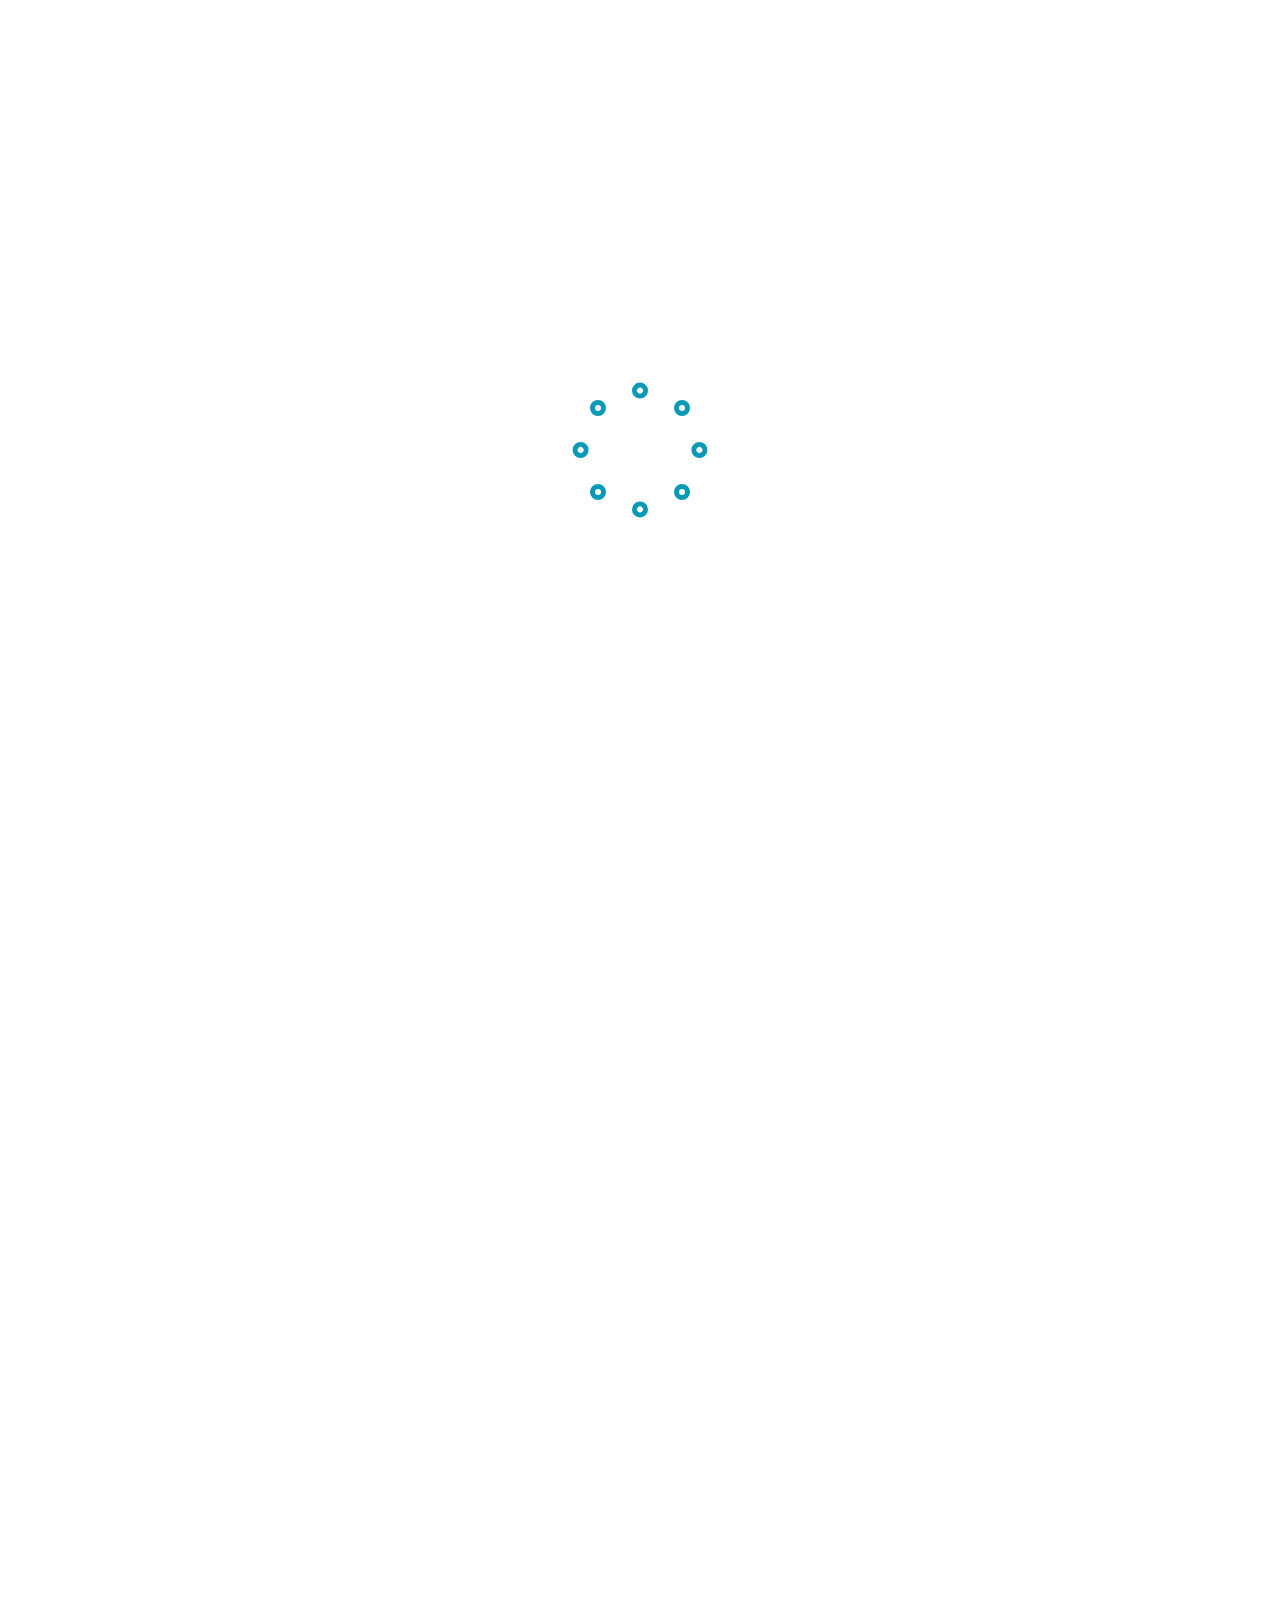
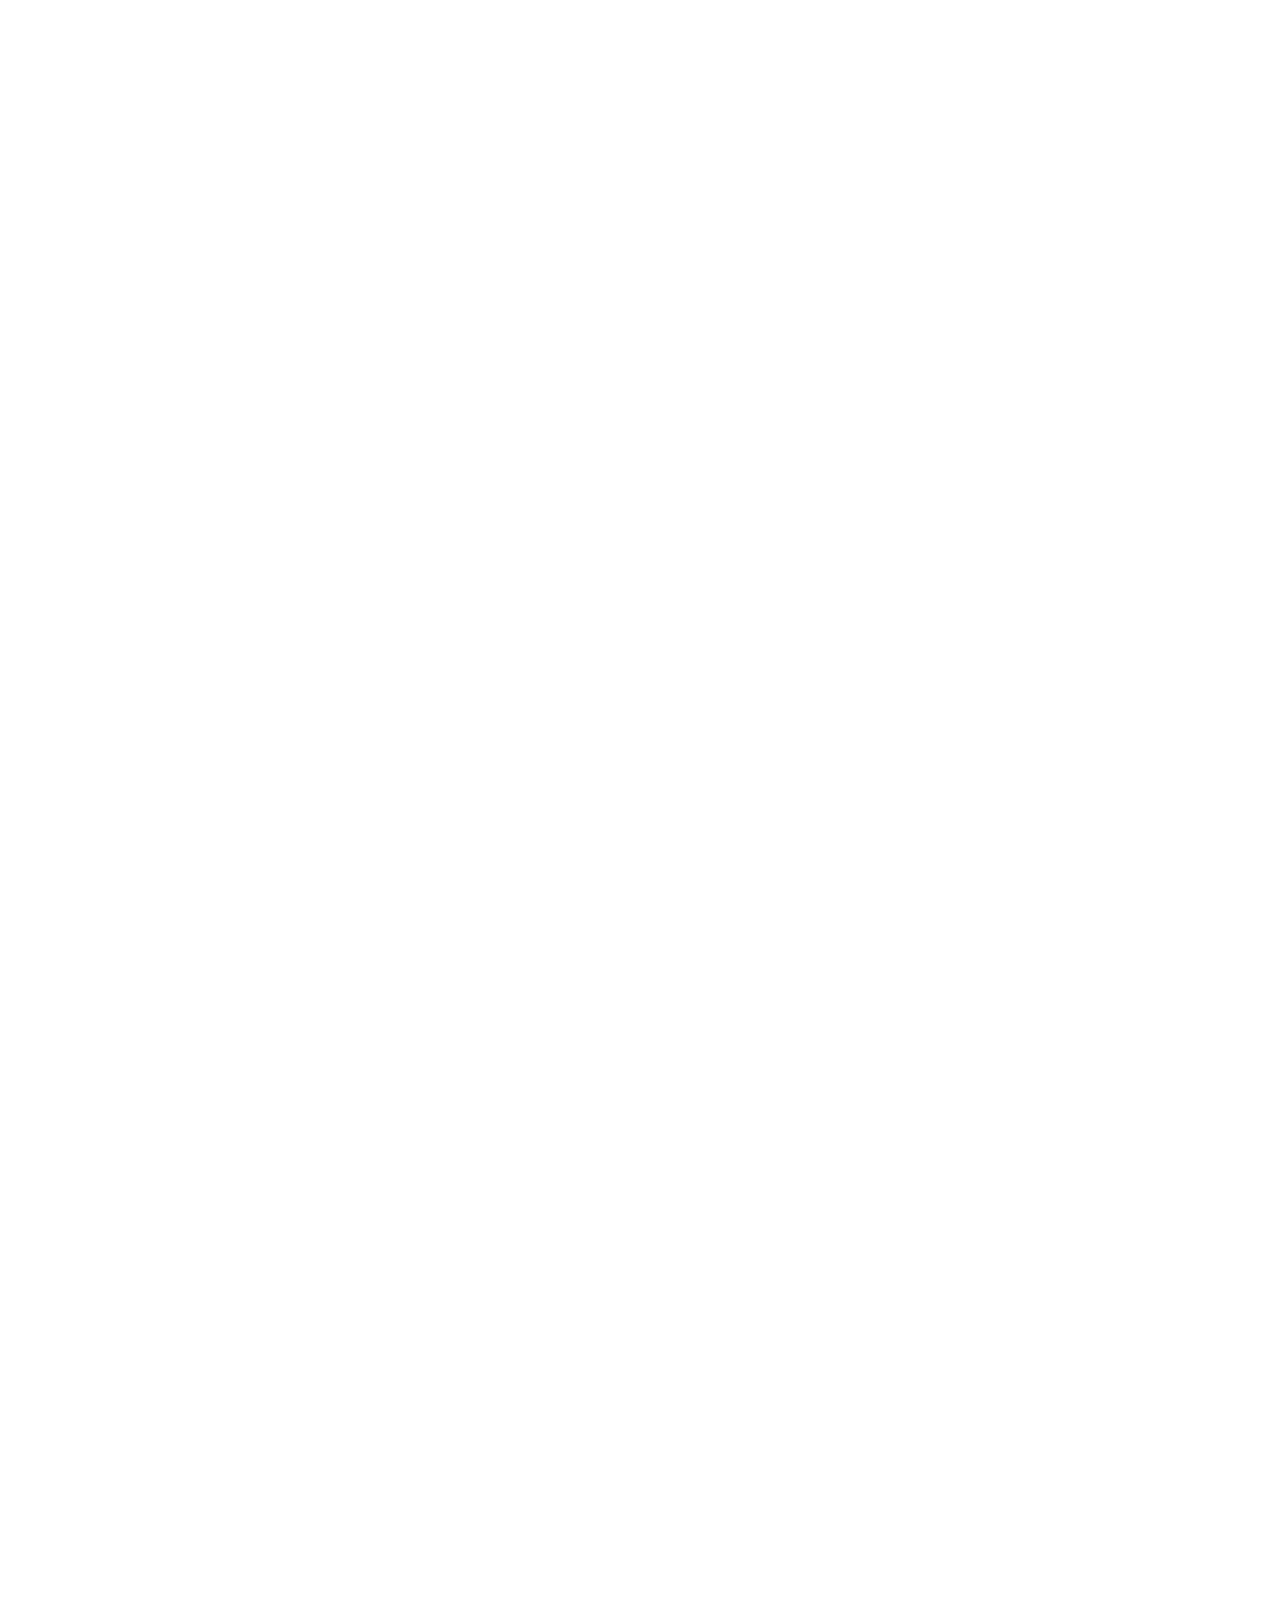
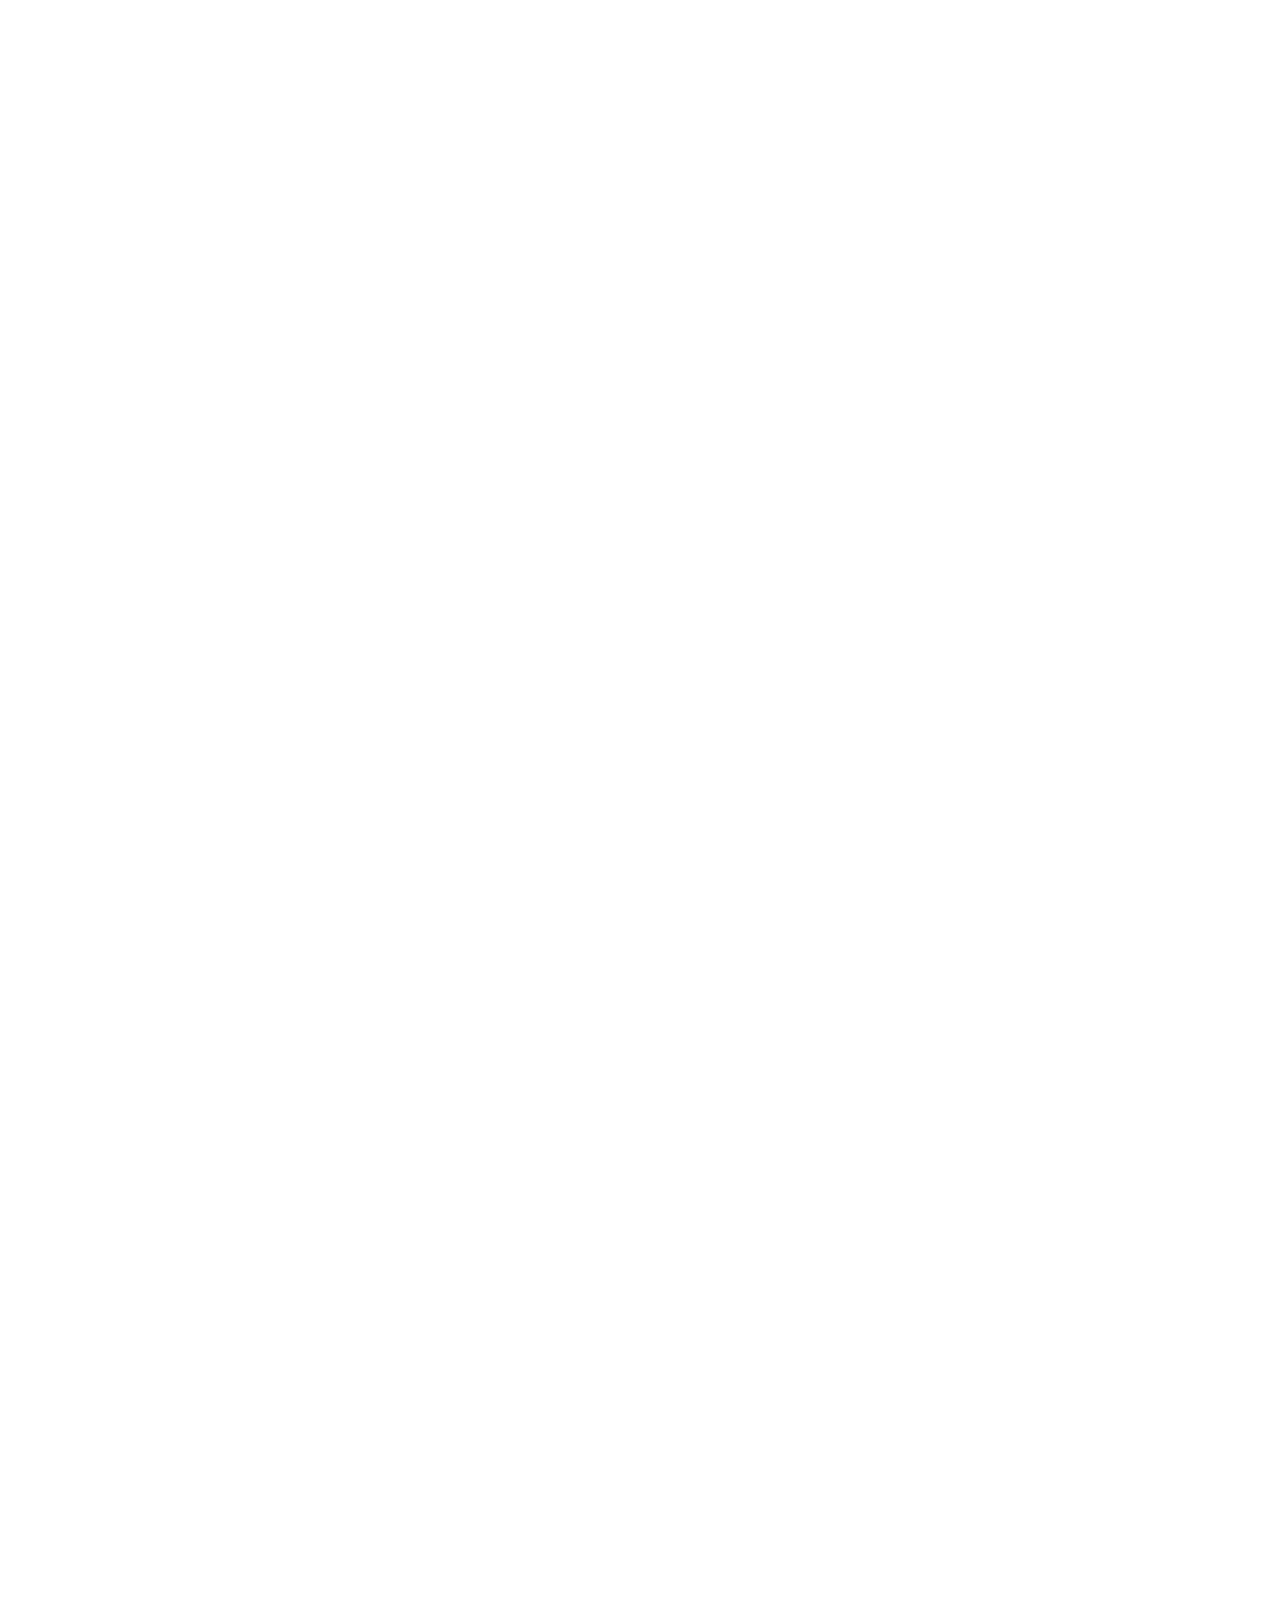
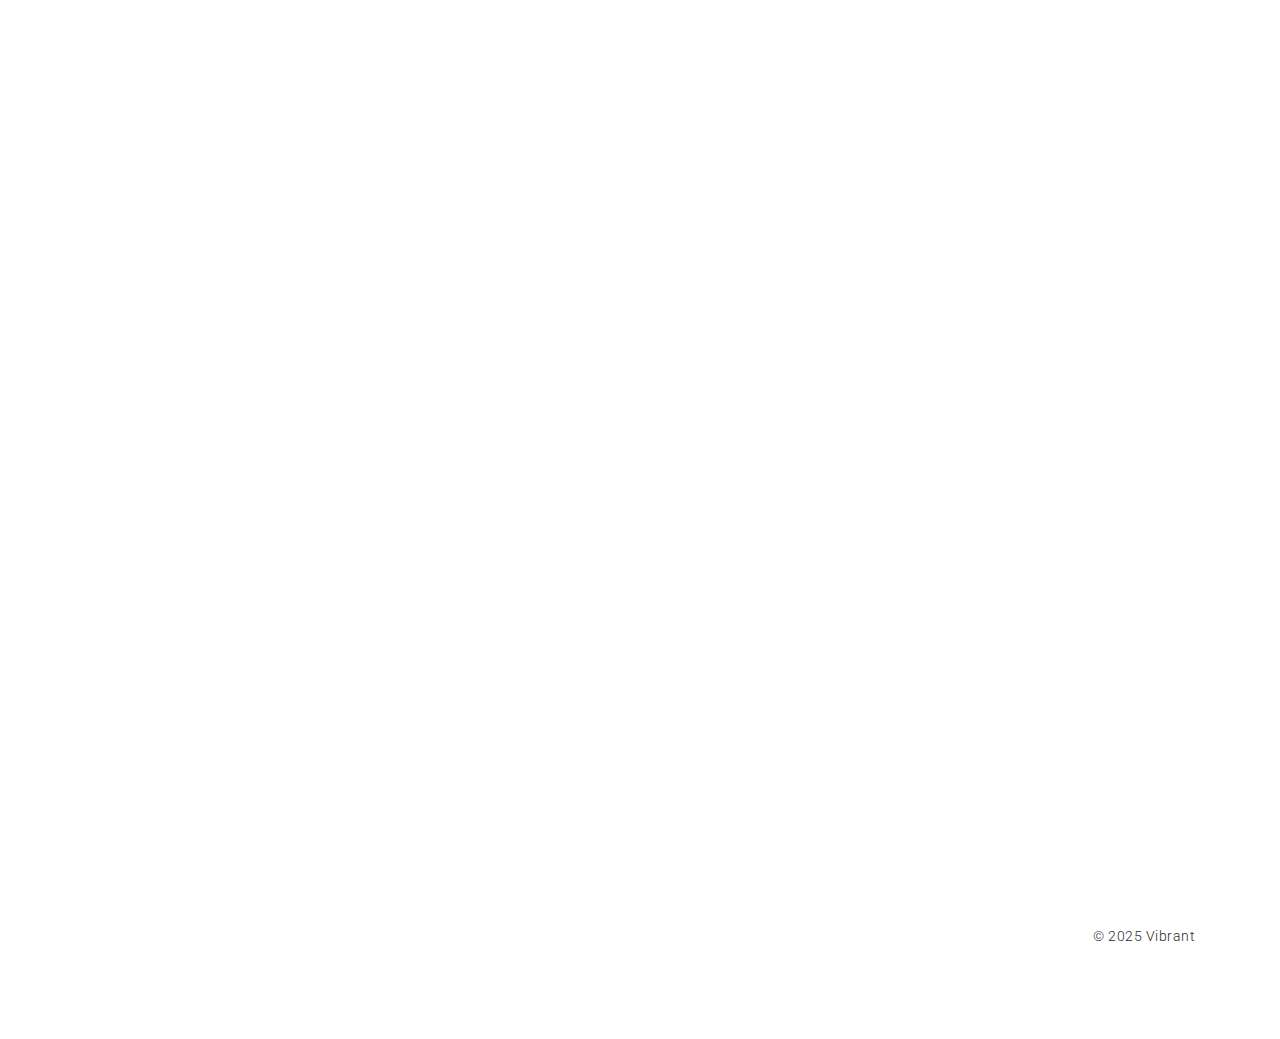
==== price-list.html @ e3357191 "add price page" ====
<!DOCTYPE html>
<html lang="en">
<head>
    <!-- Meta Tags -->
    <meta charset="utf-8">
    <meta content="width=device-width, initial-scale=1, shrink-to-fit=no" name="viewport">
    <!-- Author -->
    <meta name="author" content="Vibrant Pilates">
    <!-- description -->
    <meta name="description" content="Vibrant pilates">
    <!-- keywords -->
    <meta name="keywords" content="pilates, yoga, health, sport">
    <!-- Page Title -->
    <title>vibrant</title>
    <!-- Favicon -->
    <link rel="apple-touch-icon" sizes="180x180" href="digital/img/apple-touch-icon.png">
    <link rel="icon" type="image/png" sizes="32x32" href="digital/img/favicon-32x32.png">
    <link rel="icon" type="image/png" sizes="16x16" href="digital/img/favicon-16x16.png">
    <link href="digital/img/favicon.ico" rel="icon">
    <!-- Bundle -->
    <link href="vendor/css/bundle.min.css" rel="stylesheet">
    <!-- Plugin Css -->
    <link href="vendor/css/LineIcons.min.css" rel="stylesheet">
    <link href="vendor/css/revolution-settings.min.css" rel="stylesheet">
    <link href="vendor/css/jquery.fancybox.min.css" rel="stylesheet">
    <link href="vendor/css/owl.carousel.min.css" rel="stylesheet">
    <link href="vendor/css/cubeportfolio.min.css" rel="stylesheet">
    <link href="vendor/css/wow.css" rel="stylesheet">
    <link rel="stylesheet" href="https://maxcdn.bootstrapcdn.com/font-awesome/4.5.0/css/font-awesome.min.css">
    <!-- Style Sheet -->
    <link href="digital/css/slick.css" rel="stylesheet">
    <link href="digital/css/slick-theme.css" rel="stylesheet">
    <link href="digital/css/style.css" rel="stylesheet">
</head>

<body data-spy="scroll" data-target=".navbar" data-offset="90">

<!--start loader-->
<div class="loader center-block">
    <div class="spinner">
        <div class="spinner-container container1">
            <div class="circle1"></div>
            <div class="circle2"></div>
            <div class="circle3"></div>
            <div class="circle4"></div>
        </div>
        <div class="spinner-container container2">
            <div class="circle1"></div>
            <div class="circle2"></div>
            <div class="circle3"></div>
            <div class="circle4"></div>
        </div>

    </div>
</div>
<!--loader end-->

<header id="home">
    <div class="container">
        <div class="upper-nav">
            <div class="row">
                <div class="col-5 d-flex align-items-center">
                    <div class="contact-info">
                        <span><i class="lni lni-whatsapp"></i> +1 631 123 4567</span>
                    </div>
                </div>
                <div class="col-7 d-flex align-items-center justify-content-end">
                    <div id="btn-cta-reg" class="contact-social-icons d-flex justify-content-end align-items-center">
                        <ul class="upper-social-icons mr-3">
                            <li><a href="#" class="facebook-text-hvr"><i class="fab fa-facebook-f"></i></a></li>
                            <li><a href="#" class="twitter-text-hvr"><i class="fab fa-x-twitter"></i></a></li>
                            <li><a href="#" class="linkedin-text-hvr"><i class="fab fa-linkedin-in"></i></a></li>
                            <li><a href="#" class="instagrams-text-hvr"><i class="lni lni-instagram-filled"></i></a></li>
                        </ul>
                    </div>
                    <div class="d-flex justify-content-end align-items-center">
                        <a href="javascript:void(0);" class="btn btn-large btn-rounded white-tran-black-btn">Register and Join</a>
                    </div>
                </div>
            </div>
        </div>
        <div class="main-nav">
            <div class="row">
                <div class="col-12">
                    <nav class="navbar navbar-expand-lg navbar-light">
                        <a class="navbar-brand bg-white" href="index.html"><img src="digital/img/logo-main-horizontal.png"></a>
                        <div class="collapse navbar-collapse" id="navbarNavDropdown">
                            <ul class="navbar-nav ml-auto">
                                <li class="nav-item">
                                    <a class="nav-link wow fadeInUp" href="index.html">HOME</a>
                                </li>
                                <li class="nav-item">
                                    <a class="nav-link wow fadeInDown" href="index.html#about-sec">SESSION</a>
                                </li>
                                <li class="nav-item active">
                                    <a class="nav-link wow fadeInDown" href="price-list.html">PRICE LIST</a>
                                </li>
                                <li class="nav-item">
                                    <a class="nav-link wow fadeInUp" href="index.html#company-portfolio-section">STUDIO</a>
                                </li>
                                <li class="nav-item">
                                    <a class="nav-link wow fadeInDown" href="index.html#contact-sec">CONTACT</a>
                                </li>
                            </ul>
                        </div>
                    </nav>
                </div>
            </div>
        </div>
    </div>
    <!--Side Menu Button-->
    <a href="javascript:void(0)" class="sidemenu_btn" id="sidemenu_toggle">
        <i class="lni lni-menu"></i>
    </a>
    <!--Side Nav-->
    <div class="side-menu hidden side-menu-opacity">
        <div class="inner-wrapper">
            <span class="btn-close" id="btn_sideNavClose"><i></i><i></i></span>
            <a class="navbar-brand"><img src="digital/img/logo-main-vertical.png" alt="logo"></a>
            <nav class="side-nav w-100">
                <ul class="navbar-nav">
                    <li class="nav-item">
                        <a class="nav-link" href="index.html">Home</a>
                    </li>
                    <li class="nav-item">
                        <a class="nav-link" href="index.html#about-sec">Session</a>
                    </li>
                    <li class="nav-item">
                        <a class="nav-link" href="price-list.html">Price List</a>
                    </li>
                    <li class="nav-item">
                        <a class="nav-link" href="#company-portfolio-section">Studio</a>
                    </li>
                    <li class="nav-item">
                        <a class="nav-link" href="#contact-sec">Contact</a>
                    </li>
                </ul>
            </nav>

            <div class="side-footer text-white w-100 d-flex justify-content-center">
                <ul class="social-icons-simple">
                    <li><a class="facebook-text-hvr" href="javascript:void(0)"><i class="fab fa-facebook-f"></i> </a> </li>
                    <li><a class="youtube-text-hvr" href="javascript:void(0)"><i class="fab fa-youtube"></i> </a> </li>
                    <li><a class="twitter-text-hvr" href="javascript:void(0)"><i class="fab fa-x-twitter"></i> </a> </li>
                    <li><a class="instagram-text-hvr" href="javascript:void(0)"><i class="fab fa-instagram"></i> </a> </li>
                </ul>
            </div>
        </div>
        <svg class="separator__svg" id="site-mmenu-svg" width="100%"  viewBox="0 0 100 100" preserveAspectRatio="none" fill="#0899b6" version="1.1" xmlns="http://www.w3.org/2000/svg">
            <path d="M 100 100 V 10 L 0 100"/>
            <path d="M 30 73 L 100 18 V 10 Z" fill="#0899b6" stroke-width="0"/>
        </svg>
    </div>
    <a id="close_side_menu" href="javascript:void(0);"></a>


</header>

<!--Banner Start-->
<section class="page-title parallax1">
<!--    <div class="bg-overlay bg-black opacity-2"></div>-->
    <div class="container">
        <div class="standalone-content-data">
            <h2 class="hide-cursor">PRICE <span class="price-head-title">LIST</span></h2>
        </div>
    </div>
    <svg id="standalone-svg" class="separator__svg" width="100%" viewBox="0 0 100 100" preserveAspectRatio="none" fill="#ffffff" version="1.1" xmlns="http://www.w3.org/2000/svg">
        <path d="M 100 100 V 10 L 0 100"/>
        <path d="M 30 73 L 100 18 V 10 Z" fill="#ffffff" stroke-width="0"/>
    </svg>
</section>
<!--Banner End-->

<!--main page content-->
<section class="main" id="main">
    <!--content-->
    <div class="blog-content">
        <div class="container">
            <div class="row no-gutters">
                <div class="col-12">
                    <!-- START HEADING SECTION -->
                    <div class="standalone-detail pb-5">
                        <div class="row no-gutters">
                            <div class="col-12 col-md-10 offset-md-1 col-lg-8 offset-lg-2  text-center wow slideInUp" data-wow-duration="2s">
                                <h1 class="heading mb-2">CHOOSE YOUR <span class="bold-head">PROMO</span></h1>
                                <p class="para_text m-auto">Pilates Group Reformer, Tower & Chair Pilates Class</p>
                            </div>
                        </div>
                    </div>
                    <!--content-->
                    <div class="standalone-area">
                        <div class="row mt-66px mt-xs-4rem">
                            <div class="col-lg-4 col-md-6 col-sm-12 text-center wow fadeInUp">
                                <div class="pricing-item hvr-bg-pink">
                                    <div class="price">
                                        <h2 class="position-relative"><span class="dollar">IDR</span>299<span class="price-val">k</span><span class="month">/ month</span></h2>
                                    </div>
                                    <div class="price-description">
                                        <p>3 Sessions</p>
                                        <p>All Access Chair Class</p>
                                        <p><span>*</span>2 weeks validity</p>
                                    </div>
                                    <div class="text-center">
                                        <a href="javascript:void(0)" class="btn btn-green btn btn-large btn-rounded btn btn-medium pink-and-black-btn text-capitalize">Buy Promo</a>
                                    </div>
                                </div>
                            </div>
                            <div class="col-lg-4 col-md-6 col-sm-12 text-center wow fadeInUp">
                                <div class="pricing-item hvr-bg-pink">
                                    <div class="price">
                                        <h2 class="position-relative"><span class="dollar">IDR</span>1.100<span class="price-val">k</span><span class="month">/ month</span></h2>
                                    </div>
                                    <div class="price-description">
                                        <p>5 Sessions</p>
                                        <p>All Access</p>
                                        <p><span>*</span>5 weeks validity</p>
                                    </div>
                                    <div class="text-center">
                                        <a href="javascript:void(0)" class="btn btn-green btn btn-large btn-rounded btn btn-medium pink-and-black-btn text-capitalize">Buy Promo</a>
                                    </div>

                                </div>
                            </div>
                            <div class="col-lg-4 col-md-12 col-sm-12 text-center wow fadeInUp">
                                <div class="pricing-item hvr-bg-pink">
                                    <div class="price">
                                        <h2 class="position-relative"><span class="dollar">IDR</span>1.950<span class="price-val">k</span><span class="month">/ month</span></h2>
                                    </div>
                                    <div class="price-description">
                                        <p>10 Sessions</p>
                                        <p>All Access</p>
                                        <p><span>*</span>10 weeks validity</p>
                                    </div>
                                    <div class="text-center">
                                        <a href="javascript:void(0)" class="btn btn-green btn btn-large btn-rounded btn btn-medium pink-and-black-btn text-capitalize">Buy Promo</a>
                                    </div>
                                </div>
                            </div>
                            <div class="col-lg-4 col-md-6 col-sm-12 text-center wow fadeInUp">
                                <div class="pricing-item hvr-bg-pink">
                                    <div class="price">
                                        <h2 class="position-relative"><span class="dollar">IDR</span>890<span class="price-val">k</span><span class="month">/ month</span></h2>
                                    </div>
                                    <div class="price-description">
                                        <p>5 Sessions</p>
                                        <p>Morning/Afternoon Access Choose One (OnlyWeekdays)</p>
                                        <p><span>*</span>2 weeks validity</p>
                                    </div>
                                    <div class="text-center">
                                        <a href="javascript:void(0)" class="btn btn-green btn btn-large btn-rounded btn btn-medium pink-and-black-btn text-capitalize">Buy Promo</a>
                                    </div>
                                </div>
                            </div>
                            <div class="col-lg-4 col-md-6 col-sm-12 text-center wow fadeInUp">
                                <div class="pricing-item hvr-bg-pink">
                                    <div class="price">
                                        <h2 class="position-relative"><span class="dollar">IDR</span>1.690<span class="price-val">k</span><span class="month">/ month</span></h2>
                                    </div>
                                    <div class="price-description">
                                        <p>10 Sessions</p>
                                        <p>Morning/Afternoon Access Choose One (OnlyWeekdays)</p>
                                        <p><span>*</span>10 weeks validity</p>
                                    </div>
                                    <div class="text-center">
                                        <a href="javascript:void(0)" class="btn btn-green btn btn-large btn-rounded btn btn-medium pink-and-black-btn text-capitalize">Buy Promo</a>
                                    </div>

                                </div>
                            </div>
                            <div class="col-lg-4 col-md-12 col-sm-12 text-center wow fadeInUp">
                                <div class="pricing-item hvr-bg-pink">
                                    <div class="price">
                                        <h2 class="position-relative"><span class="dollar">IDR</span>3.200<span class="price-val">k</span><span class="month">/ month</span></h2>
                                    </div>
                                    <div class="price-description">
                                        <p>20 Sessions</p>
                                        <p>Morning/Afternoon Access Choose One (OnlyWeekdays)</p>
                                        <p><span>*</span>20 weeks validity</p>
                                    </div>
                                    <div class="text-center">
                                        <a href="javascript:void(0)" class="btn btn-green btn btn-large btn-rounded btn btn-medium pink-and-black-btn text-capitalize">Buy Promo</a>
                                    </div>
                                </div>
                            </div>
                        </div>
                    </div>
                    <!-- END HEADING SECTION -->
                </div>
            </div>
        </div>
    </div>
</section>
<!--main page content end-->
<section class="price-packs pt-0">
    <div class="blog-content">
        <div class="container">
            <div class="row no-gutters">
                
                <div class="col-12">
                    <!-- START HEADING SECTION -->
                    <div class="standalone-detail pb-5 mt-5 pt-5">
                        <div class="row no-gutters">
                            <div class="col-12 col-md-10 offset-md-1 col-lg-8 offset-lg-2  text-center wow slideInUp" data-wow-duration="2s">
                                <h1 class="heading mb-2">CLASS <span class="bold-head">PACKS</span></h1>
                                <p class="para_text m-auto">Find a Class pack to fit your lifestyle. We Offer a range of weekly, monthly and yearly class pack options so you can find the right balance for your training routine.</p>
                            </div>
                        </div>
                    </div>
                    <!--content-->
                    <div class="standalone-area">
                        <div class="row mt-66px mt-xs-4rem mb-5">
                            <div class="col-12 col-md-12 col-lg-12 wow slideInUp standalone-detail c-standalone pb-2" data-wow-duration="1s">
                                <h1 class="heading">Single Visit</h1>
                                <hr>
                            </div>
                            <div class="col-lg-4 col-md-6 col-sm-12 text-center wow fadeInUp">
                                <div class="pricing-item hvr-bg-pink">
                                    <div class="price">
                                        <h2 class="position-relative"><span class="dollar">IDR</span>365<span class="price-val">k</span><span class="month">/ class</span></h2>
                                    </div>
                                    <div class="price-description">
                                        <p>1 Class</p>
                                    </div>
                                    <div class="text-center">
                                        <a href="javascript:void(0)" class="btn btn-green btn btn-large btn-rounded btn btn-medium pink-and-black-btn text-capitalize">Buy Promo</a>
                                    </div>
                                </div>
                            </div>
                        </div>
                        <div class="row mt-66px mt-xs-4rem mb-5">
                            <div class="col-12 col-md-12 col-lg-12 wow slideInUp standalone-detail c-standalone pb-2" data-wow-duration="1s">
                                <h1 class="heading">Weekly Class Packages</h1>
                                <p>* Valid 7 days from first booking</p>
                                <hr>
                            </div>
                            <div class="col-lg-4 col-md-6 col-sm-12 text-center wow fadeInUp">
                                <div class="pricing-item hvr-bg-pink">
                                    <div class="price">
                                        <h2 class="position-relative"><span class="dollar">IDR</span>700<span class="price-val">k</span><span class="month">/ week</span></h2>
                                    </div>
                                    <div class="price-description">
                                        <p>2 Classes</p>
                                        <p>IDR 350k per class</p>
                                    </div>
                                    <div class="text-center">
                                        <a href="javascript:void(0)" class="btn btn-green btn btn-large btn-rounded btn btn-medium pink-and-black-btn text-capitalize">Buy Promo</a>
                                    </div>
                                </div>
                            </div>
                            <div class="col-lg-4 col-md-6 col-sm-12 text-center wow fadeInUp">
                                <div class="pricing-item hvr-bg-pink">
                                    <div class="price">
                                        <h2 class="position-relative"><span class="dollar">IDR</span>1.000<span class="price-val">k</span><span class="month">/ week</span></h2>
                                    </div>
                                    <div class="price-description">
                                        <p>3 Classes</p>
                                        <p>IDR 333k per class</p>
                                    </div>
                                    <div class="text-center">
                                        <a href="javascript:void(0)" class="btn btn-green btn btn-large btn-rounded btn btn-medium pink-and-black-btn text-capitalize">Buy Promo</a>
                                    </div>
                                </div>
                            </div>
                        </div>
                        <div class="row mt-66px mt-xs-4rem mb-5">
                            <div class="col-12 col-md-12 col-lg-12 wow slideInUp standalone-detail c-standalone pb-2" data-wow-duration="1s">
                                <h1 class="heading">Monthly Class Packages</h1>
                                <p>* Valid 30 days from first booking</p>
                                <hr>
                            </div>
                            <div class="col-lg-4 col-md-6 col-sm-12 text-center wow fadeInUp">
                                <div class="pricing-item hvr-bg-pink">
                                    <div class="price">
                                        <h2 class="position-relative"><span class="dollar">IDR</span>2.160<span class="price-val">k</span><span class="month">/ month</span></h2>
                                    </div>
                                    <div class="price-description">
                                        <p>8 Classes</p>
                                        <p>IDR 270k per class</p>
                                    </div>
                                    <div class="text-center">
                                        <a href="javascript:void(0)" class="btn btn-green btn btn-large btn-rounded btn btn-medium pink-and-black-btn text-capitalize">Buy Promo</a>
                                    </div>
                                </div>
                            </div>
                            <div class="col-lg-4 col-md-6 col-sm-12 text-center wow fadeInUp">
                                <div class="pricing-item hvr-bg-pink">
                                    <div class="price">
                                        <h2 class="position-relative"><span class="dollar">IDR</span>3.000<span class="price-val">k</span><span class="month">/ month</span></h2>
                                    </div>
                                    <div class="price-description">
                                        <p>12 Classes</p>
                                        <p>IDR 250k per class</p>
                                    </div>
                                    <div class="text-center">
                                        <a href="javascript:void(0)" class="btn btn-green btn btn-large btn-rounded btn btn-medium pink-and-black-btn text-capitalize">Buy Promo</a>
                                    </div>
                                </div>
                            </div>
                            <div class="col-lg-4 col-md-6 col-sm-12 text-center wow fadeInUp">
                                <div class="pricing-item hvr-bg-pink">
                                    <div class="price">
                                        <h2 class="position-relative"><span class="dollar">IDR</span>3.680<span class="price-val">k</span><span class="month">/ month</span></h2>
                                    </div>
                                    <div class="price-description">
                                        <p>16 Classes</p>
                                        <p>IDR 230k per class</p>
                                    </div>
                                    <div class="text-center">
                                        <a href="javascript:void(0)" class="btn btn-green btn btn-large btn-rounded btn btn-medium pink-and-black-btn text-capitalize">Buy Promo</a>
                                    </div>
                                </div>
                            </div>
                            <div class="col-lg-4 col-md-6 col-sm-12 text-center wow fadeInUp">
                                <div class="pricing-item hvr-bg-pink">
                                    <div class="price">
                                        <h2 class="position-relative"><span class="dollar">IDR</span>4.200<span class="price-val">k</span><span class="month">/ month</span></h2>
                                    </div>
                                    <div class="price-description">
                                        <p>20 Classes</p>
                                        <p>IDR 210k per class</p>
                                    </div>
                                    <div class="text-center">
                                        <a href="javascript:void(0)" class="btn btn-green btn btn-large btn-rounded btn btn-medium pink-and-black-btn text-capitalize">Buy Promo</a>
                                    </div>
                                </div>
                            </div>
                        </div>
                        <div class="row mt-66px mt-xs-4rem mb-5">
                            <div class="col-12 col-md-12 col-lg-12 wow slideInUp standalone-detail c-standalone pb-2" data-wow-duration="1s">
                                <h1 class="heading">Yearly Class Packages</h1>
                                <p>* Valid 365 days from first booking</p>
                                <hr>
                            </div>
                            <div class="col-lg-4 col-md-6 col-sm-12 text-center wow fadeInUp">
                                <div class="pricing-item hvr-bg-pink">
                                    <div class="price">
                                        <h2 class="position-relative"><span class="dollar">IDR</span>1.700<span class="price-val">k</span><span class="month">/ year</span></h2>
                                    </div>
                                    <div class="price-description">
                                        <p>5 Classes</p>
                                        <p>IDR 340k per class</p>
                                    </div>
                                    <div class="text-center">
                                        <a href="javascript:void(0)" class="btn btn-green btn btn-large btn-rounded btn btn-medium pink-and-black-btn text-capitalize">Buy Promo</a>
                                    </div>
                                </div>
                            </div>
                            <div class="col-lg-4 col-md-6 col-sm-12 text-center wow fadeInUp">
                                <div class="pricing-item hvr-bg-pink">
                                    <div class="price">
                                        <h2 class="position-relative"><span class="dollar">IDR</span>3.000<span class="price-val">k</span><span class="month">/ year</span></h2>
                                    </div>
                                    <div class="price-description">
                                        <p>10 Classes</p>
                                        <p>IDR 300k per class</p>
                                    </div>
                                    <div class="text-center">
                                        <a href="javascript:void(0)" class="btn btn-green btn btn-large btn-rounded btn btn-medium pink-and-black-btn text-capitalize">Buy Promo</a>
                                    </div>
                                </div>
                            </div>
                            <div class="col-lg-4 col-md-6 col-sm-12 text-center wow fadeInUp">
                                <div class="pricing-item hvr-bg-pink">
                                    <div class="price">
                                        <h2 class="position-relative"><span class="dollar">IDR</span>5.400<span class="price-val">k</span><span class="month">/ year</span></h2>
                                    </div>
                                    <div class="price-description">
                                        <p>20 Classes</p>
                                        <p>IDR 270k per class</p>
                                    </div>
                                    <div class="text-center">
                                        <a href="javascript:void(0)" class="btn btn-green btn btn-large btn-rounded btn btn-medium pink-and-black-btn text-capitalize">Buy Promo</a>
                                    </div>
                                </div>
                            </div>
                            <div class="col-lg-4 col-md-6 col-sm-12 text-center wow fadeInUp">
                                <div class="pricing-item hvr-bg-pink">
                                    <div class="price">
                                        <h2 class="position-relative"><span class="dollar">IDR</span>11.500<span class="price-val">k</span><span class="month">/ year</span></h2>
                                    </div>
                                    <div class="price-description">
                                        <p>50 Classes</p>
                                        <p>IDR 230k per class</p>
                                    </div>
                                    <div class="text-center">
                                        <a href="javascript:void(0)" class="btn btn-green btn btn-large btn-rounded btn btn-medium pink-and-black-btn text-capitalize">Buy Promo</a>
                                    </div>
                                </div>
                            </div>
                        </div>
                    </div>
                    <!-- END HEADING SECTION -->
                </div>
            </div>
        </div>
    </div>
</section>

<!--Footer Start-->
<footer class="footer-style-1">
    <div class="container">
        <div class="row align-items-center">
            <!--Social-->
            <div class="col-lg-6">
                <div class="footer-social text-center text-lg-left ">
                    <ul class="list-unstyled">
                        <li><a class="wow fadeInUp" href="javascript:void(0);"><i aria-hidden="true" class="fab fa-facebook-f"></i></a></li>
                        <li><a class="wow fadeInDown" href="javascript:void(0);"><i aria-hidden="true" class="fab fa-x-twitter"></i></a></li>
                        <li><a class="wow fadeInUp" href="javascript:void(0);"><i aria-hidden="true" class="fab fa-google-plus-g"></i></a></li>
                        <li><a class="wow fadeInDown" href="javascript:void(0);"><i aria-hidden="true" class="fab fa-linkedin-in"></i></a></li>
                        <li><a class="wow fadeInUp" href="javascript:void(0);"><i aria-hidden="true" class="fab fa-instagram"></i></a></li>
                        <li><a class="wow fadeInDown" href="javascript:void(0);"><i aria-hidden="true" class="fab fa-pinterest-p"></i></a></li>
                    </ul>
                </div>
            </div>
            <!--Text-->
            <div class="col-lg-6 text-center text-lg-right">
                <p class="company-about fadeIn">&copy; 2025 Vibrant</p>
            </div>
        </div>
    </div>
</footer>
<!--Footer End-->

<div class="fixed-nav-on-scroll fixed-nav-appear d-none">
    <div class="row no-gutters">
        <div class="col-12 d-flex justify-content-center align-items-center">
            <div class="logo-fixed-scroll">
                <a href="javascript:void(0)" id="sidemenu_toggle1">
                    <img src="digital/img/logo-main-only.png" alt="logo">
                </a>
            </div>
            <div class="fixed-icon-scroll">
                <a href="javascript:void(0)" id="sidemenu_toggle1"><i class="lni lni-menu"></i></a>
            </div>
        </div>
    </div>
</div>

<div class="floating_btn-wapp">
    <a target="_blank" href="javascript:void(0)">
        <div class="contact_icon-wapp">
            <i class="fa fa-whatsapp my-float-wapp"></i>
        </div>
    </a>
</div>



<!-- vendersJavaScript -->

<!-- JavaScript -->
<script src="vendor/js/bundle.min.js"></script>
<!-- Plugin Js -->
<script src="vendor/js/jquery.appear.js"></script>
<script src="vendor/js/jquery.fancybox.min.js"></script>
<script src="vendor/js/owl.carousel.min.js"></script>
<script src="vendor/js/parallaxie.min.js"></script>
<script src="vendor/js/wow.min.js"></script>
<script src="vendor/js/jquery.cubeportfolio.min.js"></script>
<script src="vendor/js/wow.min.js"></script>

<!-- custom script-->
<script src="digital/js/slick.min.js"></script>
<script src="vendor/js/contact_us.js"></script>
<script src="digital/js/script.js"></script>

</body>
</html>
---- vendor/css/revolution-settings.min.css ----
/*-----------------------------------------------------------------------------

-	Revolution Slider 5.0 Default Style Settings -

Screen Stylesheet

version:   	5.4.5
date:      	15/05/17
author:		themepunch
email:     	info@themepunch.com
website:   	http://www.themepunch.com
-----------------------------------------------------------------------------*/
#debungcontrolls,.debugtimeline{width:100%;box-sizing:border-box}.rev_column,.rev_column .tp-parallax-wrap,.tp-svg-layer svg{vertical-align:top}#debungcontrolls{z-index:100000;position:fixed;bottom:0;height:auto;background:rgba(0,0,0,.6);padding:10px}.debugtimeline{height:10px;position:relative;margin-bottom:3px;display:none;white-space:nowrap}.debugtimeline:hover{height:15px}.the_timeline_tester{background:#e74c3c;position:absolute;top:0;left:0;height:100%;width:0}.rs-go-fullscreen{position:fixed!important;width:100%!important;height:100%!important;top:0!important;left:0!important;z-index:9999999!important;background:#fff!important}.debugtimeline.tl_slide .the_timeline_tester{background:#f39c12}.debugtimeline.tl_frame .the_timeline_tester{background:#3498db}.debugtimline_txt{color:#fff;font-weight:400;font-size:7px;position:absolute;left:10px;top:0;white-space:nowrap;line-height:10px}.rtl{direction:rtl}@font-face{font-family:revicons;src:url(../fonts/revicons.eot?5510888);src:url(../fonts/revicons/revicons.eot?5510888#iefix) format('embedded-opentype'),url(../fonts/revicons/revicons.woff?5510888) format('woff'),url(../fonts/revicons/revicons.ttf?5510888) format('truetype'),url(../fonts/revicons/revicons.svg?5510888#revicons) format('svg');font-weight:400;font-style:normal}[class*=" revicon-"]:before,[class^=revicon-]:before{font-family:revicons;font-style:normal;font-weight:400;speak:none;display:inline-block;text-decoration:inherit;width:1em;margin-right:.2em;text-align:center;font-variant:normal;text-transform:none;line-height:1em;margin-left:.2em}.revicon-search-1:before{content:'\e802'}.revicon-pencil-1:before{content:'\e831'}.revicon-picture-1:before{content:'\e803'}.revicon-cancel:before{content:'\e80a'}.revicon-info-circled:before{content:'\e80f'}.revicon-trash:before{content:'\e801'}.revicon-left-dir:before{content:'\e817'}.revicon-right-dir:before{content:'\e818'}.revicon-down-open:before{content:'\e83b'}.revicon-left-open:before{content:'\e819'}.revicon-right-open:before{content:'\e81a'}.revicon-angle-left:before{content:'\e820'}.revicon-angle-right:before{content:'\e81d'}.revicon-left-big:before{content:'\e81f'}.revicon-right-big:before{content:'\e81e'}.revicon-magic:before{content:'\e807'}.revicon-picture:before{content:'\e800'}.revicon-export:before{content:'\e80b'}.revicon-cog:before{content:'\e832'}.revicon-login:before{content:'\e833'}.revicon-logout:before{content:'\e834'}.revicon-video:before{content:'\e805'}.revicon-arrow-combo:before{content:'\e827'}.revicon-left-open-1:before{content:'\e82a'}.revicon-right-open-1:before{content:'\e82b'}.revicon-left-open-mini:before{content:'\e822'}.revicon-right-open-mini:before{content:'\e823'}.revicon-left-open-big:before{content:'\e824'}.revicon-right-open-big:before{content:'\e825'}.revicon-left:before{content:'\e836'}.revicon-right:before{content:'\e826'}.revicon-ccw:before{content:'\e808'}.revicon-arrows-ccw:before{content:'\e806'}.revicon-palette:before{content:'\e829'}.revicon-list-add:before{content:'\e80c'}.revicon-doc:before{content:'\e809'}.revicon-left-open-outline:before{content:'\e82e'}.revicon-left-open-2:before{content:'\e82c'}.revicon-right-open-outline:before{content:'\e82f'}.revicon-right-open-2:before{content:'\e82d'}.revicon-equalizer:before{content:'\e83a'}.revicon-layers-alt:before{content:'\e804'}.revicon-popup:before{content:'\e828'}.rev_slider_wrapper{position:relative;z-index:0;width:100%}.rev_slider{position:relative;overflow:visible}.entry-content .rev_slider a,.rev_slider a{box-shadow:none}.tp-overflow-hidden{overflow:hidden!important}.group_ov_hidden{overflow:hidden}.rev_slider img,.tp-simpleresponsive img{max-width:none!important;transition:none;margin:0;padding:0;border:none}.rev_slider .no-slides-text{font-weight:700;text-align:center;padding-top:80px}.rev_slider>ul,.rev_slider>ul>li,.rev_slider>ul>li:before,.rev_slider_wrapper>ul,.tp-revslider-mainul>li,.tp-revslider-mainul>li:before,.tp-simpleresponsive>ul,.tp-simpleresponsive>ul>li,.tp-simpleresponsive>ul>li:before{list-style:none!important;position:absolute;margin:0!important;padding:0!important;overflow-x:visible;overflow-y:visible;background-image:none;background-position:0 0;text-indent:0;top:0;left:0}.rev_slider>ul>li,.rev_slider>ul>li:before,.tp-revslider-mainul>li,.tp-revslider-mainul>li:before,.tp-simpleresponsive>ul>li,.tp-simpleresponsive>ul>li:before{visibility:hidden}.tp-revslider-mainul,.tp-revslider-slidesli{padding:0!important;margin:0!important;list-style:none!important}.fullscreen-container,.fullwidthbanner-container{padding:0;position:relative}.rev_slider li.tp-revslider-slidesli{position:absolute!important}.tp-caption .rs-untoggled-content{display:block}.tp-caption .rs-toggled-content{display:none}.rs-toggle-content-active.tp-caption .rs-toggled-content{display:block}.rs-toggle-content-active.tp-caption .rs-untoggled-content{display:none}.rev_slider .caption,.rev_slider .tp-caption{position:relative;visibility:hidden;white-space:nowrap;display:block;-webkit-font-smoothing:antialiased!important;z-index:1}.rev_slider .caption,.rev_slider .tp-caption,.tp-simpleresponsive img{-moz-user-select:none;-khtml-user-select:none;-webkit-user-select:none;-o-user-select:none}.rev_slider .tp-mask-wrap .tp-caption,.rev_slider .tp-mask-wrap :last-child,.wpb_text_column .rev_slider .tp-mask-wrap .tp-caption,.wpb_text_column .rev_slider .tp-mask-wrap :last-child{margin-bottom:0}.tp-svg-layer svg{width:100%;height:100%;position:relative}.tp-carousel-wrapper{cursor:url(openhand.cur),move}.tp-carousel-wrapper.dragged{cursor:url(closedhand.cur),move}.tp_inner_padding{box-sizing:border-box;max-height:none!important}.tp-caption.tp-layer-selectable{-moz-user-select:all;-khtml-user-select:all;-webkit-user-select:all;-o-user-select:all}.tp-caption.tp-hidden-caption,.tp-forcenotvisible,.tp-hide-revslider,.tp-parallax-wrap.tp-hidden-caption{visibility:hidden!important;display:none!important}.rev_slider audio,.rev_slider embed,.rev_slider iframe,.rev_slider object,.rev_slider video{max-width:none!important}.tp-element-background{position:absolute;top:0;left:0;width:100%;height:100%;z-index:0}.tp-blockmask,.tp-blockmask_in,.tp-blockmask_out{position:absolute;top:0;left:0;width:100%;height:100%;background:#fff;z-index:1000;transform:scaleX(0) scaleY(0)}.tp-parallax-wrap{transform-style:preserve-3d}.rev_row_zone{position:absolute;width:100%;left:0;box-sizing:border-box;min-height:50px;font-size:0}.rev_column_inner,.rev_slider .tp-caption.rev_row{position:relative;width:100%!important;box-sizing:border-box}.rev_row_zone_top{top:0}.rev_row_zone_middle{top:50%;transform:translateY(-50%)}.rev_row_zone_bottom{bottom:0}.rev_slider .tp-caption.rev_row{display:table;table-layout:fixed;vertical-align:top;height:auto!important;font-size:0}.rev_column{display:table-cell;position:relative;height:auto;box-sizing:border-box;font-size:0}.rev_column_inner{display:block;height:auto!important;white-space:normal!important}.rev_column_bg{width:100%;height:100%;position:absolute;top:0;left:0;z-index:0;box-sizing:border-box;background-clip:content-box;border:0 solid transparent}.tp-caption .backcorner,.tp-caption .backcornertop,.tp-caption .frontcorner,.tp-caption .frontcornertop{height:0;top:0;width:0;position:absolute}.rev_column_inner .tp-loop-wrap,.rev_column_inner .tp-mask-wrap,.rev_column_inner .tp-parallax-wrap{text-align:inherit}.rev_column_inner .tp-mask-wrap{display:inline-block}.rev_column_inner .tp-parallax-wrap,.rev_column_inner .tp-parallax-wrap .tp-loop-wrap,.rev_column_inner .tp-parallax-wrap .tp-mask-wrap{position:relative!important;left:auto!important;top:auto!important;line-height:0}.tp-video-play-button,.tp-video-play-button i{line-height:50px!important;vertical-align:top;text-align:center}.rev_column_inner .rev_layer_in_column,.rev_column_inner .tp-parallax-wrap,.rev_column_inner .tp-parallax-wrap .tp-loop-wrap,.rev_column_inner .tp-parallax-wrap .tp-mask-wrap{vertical-align:top}.rev_break_columns{display:block!important}.rev_break_columns .tp-parallax-wrap.rev_column{display:block!important;width:100%!important}.fullwidthbanner-container{overflow:hidden}.fullwidthbanner-container .fullwidthabanner{width:100%;position:relative}.tp-static-layers{position:absolute;z-index:101;top:0;left:0}.tp-caption .frontcorner{border-left:40px solid transparent;border-right:0 solid transparent;border-top:40px solid #00A8FF;left:-40px}.tp-caption .backcorner{border-left:0 solid transparent;border-right:40px solid transparent;border-bottom:40px solid #00A8FF;right:0}.tp-caption .frontcornertop{border-left:40px solid transparent;border-right:0 solid transparent;border-bottom:40px solid #00A8FF;left:-40px}.tp-caption .backcornertop{border-left:0 solid transparent;border-right:40px solid transparent;border-top:40px solid #00A8FF;right:0}.tp-layer-inner-rotation{position:relative!important}img.tp-slider-alternative-image{width:100%;height:auto}.caption.fullscreenvideo,.rs-background-video-layer,.tp-caption.coverscreenvideo,.tp-caption.fullscreenvideo{width:100%;height:100%;top:0;left:0;position:absolute}.noFilterClass{filter:none!important}.rs-background-video-layer{visibility:hidden;z-index:0}.caption.fullscreenvideo audio,.caption.fullscreenvideo iframe,.caption.fullscreenvideo video,.tp-caption.fullscreenvideo iframe,.tp-caption.fullscreenvideo iframe audio,.tp-caption.fullscreenvideo iframe video{width:100%!important;height:100%!important;display:none}.fullcoveredvideo audio,.fullscreenvideo audio .fullcoveredvideo video,.fullscreenvideo video{background:#000}.fullcoveredvideo .tp-poster{background-position:center center;background-size:cover;width:100%;height:100%;top:0;left:0}.videoisplaying .html5vid .tp-poster{display:none}.tp-video-play-button{background:#000;background:rgba(0,0,0,.3);border-radius:5px;position:absolute;top:50%;left:50%;color:#FFF;margin-top:-25px;margin-left:-25px;cursor:pointer;width:50px;height:50px;box-sizing:border-box;display:inline-block;z-index:4;opacity:0;transition:opacity .3s ease-out!important}.tp-audio-html5 .tp-video-play-button,.tp-hiddenaudio{display:none!important}.tp-caption .html5vid{width:100%!important;height:100%!important}.tp-video-play-button i{width:50px;height:50px;display:inline-block;font-size:40px!important}.rs-fullvideo-cover,.tp-dottedoverlay,.tp-shadowcover{height:100%;top:0;left:0;position:absolute}.tp-caption:hover .tp-video-play-button{opacity:1;display:block}.tp-caption .tp-revstop{display:none;border-left:5px solid #fff!important;border-right:5px solid #fff!important;margin-top:15px!important;line-height:20px!important;vertical-align:top;font-size:25px!important}.tp-seek-bar,.tp-video-button,.tp-volume-bar{outline:0;line-height:12px;margin:0;cursor:pointer}.videoisplaying .revicon-right-dir{display:none}.videoisplaying .tp-revstop{display:inline-block}.videoisplaying .tp-video-play-button{display:none}.fullcoveredvideo .tp-video-play-button{display:none!important}.fullscreenvideo .fullscreenvideo audio,.fullscreenvideo .fullscreenvideo video{object-fit:contain!important}.fullscreenvideo .fullcoveredvideo audio,.fullscreenvideo .fullcoveredvideo video{object-fit:cover!important}.tp-video-controls{position:absolute;bottom:0;left:0;right:0;padding:5px;opacity:0;transition:opacity .3s;background-image:linear-gradient(to bottom,#000 13%,#323232 100%);display:table;max-width:100%;overflow:hidden;box-sizing:border-box}.rev-btn.rev-hiddenicon i,.rev-btn.rev-withicon i{transition:all .2s ease-out!important;font-size:15px}.tp-caption:hover .tp-video-controls{opacity:.9}.tp-video-button{background:rgba(0,0,0,.5);border:0;border-radius:3px;font-size:12px;color:#fff;padding:0}.tp-video-button:hover{cursor:pointer}.tp-video-button-wrap,.tp-video-seek-bar-wrap,.tp-video-vol-bar-wrap{padding:0 5px;display:table-cell;vertical-align:middle}.tp-video-seek-bar-wrap{width:80%}.tp-video-vol-bar-wrap{width:20%}.tp-seek-bar,.tp-volume-bar{width:100%;padding:0}.rs-fullvideo-cover{width:100%;background:0 0;z-index:5}.disabled_lc .tp-video-play-button,.rs-background-video-layer audio::-webkit-media-controls,.rs-background-video-layer video::-webkit-media-controls,.rs-background-video-layer video::-webkit-media-controls-start-playback-button{display:none!important}.tp-audio-html5 .tp-video-controls{opacity:1!important;visibility:visible!important}.tp-dottedoverlay{background-repeat:repeat;width:100%;z-index:3}.tp-dottedoverlay.twoxtwo{background:url(../assets/gridtile.png)}.tp-dottedoverlay.twoxtwowhite{background:url(../assets/gridtile_white.png)}.tp-dottedoverlay.threexthree{background:url(../assets/gridtile_3x3.png)}.tp-dottedoverlay.threexthreewhite{background:url(../assets/gridtile_3x3_white.png)}.tp-shadowcover{width:100%;background:#fff;z-index:-1}.tp-shadow1{box-shadow:0 10px 6px -6px rgba(0,0,0,.8)}.tp-shadow2:after,.tp-shadow2:before,.tp-shadow3:before,.tp-shadow4:after{z-index:-2;position:absolute;content:"";bottom:10px;left:10px;width:50%;top:85%;max-width:300px;background:0 0;box-shadow:0 15px 10px rgba(0,0,0,.8);transform:rotate(-3deg)}.tp-shadow2:after,.tp-shadow4:after{transform:rotate(3deg);right:10px;left:auto}.tp-shadow5{position:relative;box-shadow:0 1px 4px rgba(0,0,0,.3),0 0 40px rgba(0,0,0,.1) inset}.tp-shadow5:after,.tp-shadow5:before{content:"";position:absolute;z-index:-2;box-shadow:0 0 25px 0 rgba(0,0,0,.6);top:30%;bottom:0;left:20px;right:20px;border-radius:100px/20px}.tp-button{padding:6px 13px 5px;border-radius:3px;height:30px;cursor:pointer;color:#fff!important;text-shadow:0 1px 1px rgba(0,0,0,.6)!important;font-size:15px;line-height:45px!important;font-family:arial,sans-serif;font-weight:700;letter-spacing:-1px;text-decoration:none}.tp-button.big{color:#fff;text-shadow:0 1px 1px rgba(0,0,0,.6);font-weight:700;padding:9px 20px;font-size:19px;line-height:57px!important}.purchase:hover,.tp-button.big:hover,.tp-button:hover{background-position:bottom,15px 11px}.purchase.green,.purchase:hover.green,.tp-button.green,.tp-button:hover.green{background-color:#21a117;box-shadow:0 3px 0 0 #104d0b}.purchase.blue,.purchase:hover.blue,.tp-button.blue,.tp-button:hover.blue{background-color:#1d78cb;box-shadow:0 3px 0 0 #0f3e68}.purchase.red,.purchase:hover.red,.tp-button.red,.tp-button:hover.red{background-color:#cb1d1d;box-shadow:0 3px 0 0 #7c1212}.purchase.orange,.purchase:hover.orange,.tp-button.orange,.tp-button:hover.orange{background-color:#f70;box-shadow:0 3px 0 0 #a34c00}.purchase.darkgrey,.purchase:hover.darkgrey,.tp-button.darkgrey,.tp-button.grey,.tp-button:hover.darkgrey,.tp-button:hover.grey{background-color:#555;box-shadow:0 3px 0 0 #222}.purchase.lightgrey,.purchase:hover.lightgrey,.tp-button.lightgrey,.tp-button:hover.lightgrey{background-color:#888;box-shadow:0 3px 0 0 #555}.rev-btn,.rev-btn:visited{outline:0!important;box-shadow:none!important;text-decoration:none!important;line-height:44px;font-size:17px;font-weight:500;padding:12px 35px;box-sizing:border-box;font-family:Roboto,sans-serif;cursor:pointer}.rev-btn.rev-uppercase,.rev-btn.rev-uppercase:visited{text-transform:uppercase;letter-spacing:1px;font-size:15px;font-weight:900}.rev-btn.rev-withicon i{font-weight:400;position:relative;top:0;margin-left:10px!important}.rev-btn.rev-hiddenicon i{font-weight:400;position:relative;top:0;opacity:0;margin-left:0!important;width:0!important}.rev-btn.rev-hiddenicon:hover i{opacity:1!important;margin-left:10px!important;width:auto!important}.rev-btn.rev-medium,.rev-btn.rev-medium:visited{line-height:36px;font-size:14px;padding:10px 30px}.rev-btn.rev-medium.rev-hiddenicon i,.rev-btn.rev-medium.rev-withicon i{font-size:14px;top:0}.rev-btn.rev-small,.rev-btn.rev-small:visited{line-height:28px;font-size:12px;padding:7px 20px}.rev-btn.rev-small.rev-hiddenicon i,.rev-btn.rev-small.rev-withicon i{font-size:12px;top:0}.rev-maxround{border-radius:30px}.rev-minround{border-radius:3px}.rev-burger{position:relative;width:60px;height:60px;box-sizing:border-box;padding:22px 0 0 14px;border-radius:50%;border:1px solid rgba(51,51,51,.25);-webkit-tap-highlight-color:transparent;cursor:pointer}.rev-burger span{display:block;width:30px;height:3px;background:#333;transition:.7s;pointer-events:none;transform-style:flat!important}.rev-burger.revb-white span,.rev-burger.revb-whitenoborder span{background:#fff}.rev-burger span:nth-child(2){margin:3px 0}#dialog_addbutton .rev-burger:hover :first-child,.open .rev-burger :first-child,.open.rev-burger :first-child{transform:translateY(6px) rotate(-45deg)}#dialog_addbutton .rev-burger:hover :nth-child(2),.open .rev-burger :nth-child(2),.open.rev-burger :nth-child(2){transform:rotate(-45deg);opacity:0}#dialog_addbutton .rev-burger:hover :last-child,.open .rev-burger :last-child,.open.rev-burger :last-child{transform:translateY(-6px) rotate(-135deg)}.rev-burger.revb-white{border:2px solid rgba(255,255,255,.2)}.rev-burger.revb-darknoborder,.rev-burger.revb-whitenoborder{border:0}.rev-burger.revb-darknoborder span{background:#333}.rev-burger.revb-whitefull{background:#fff;border:none}.rev-burger.revb-whitefull span{background:#333}.rev-burger.revb-darkfull{background:#333;border:none}.rev-burger.revb-darkfull span,.rev-scroll-btn.revs-fullwhite{background:#fff}@keyframes rev-ani-mouse{0%{opacity:1;top:29%}15%{opacity:1;top:50%}50%{opacity:0;top:50%}100%{opacity:0;top:29%}}.rev-scroll-btn{display:inline-block;position:relative;left:0;right:0;text-align:center;cursor:pointer;width:35px;height:55px;box-sizing:border-box;border:3px solid #fff;border-radius:23px}.rev-scroll-btn>*{display:inline-block;line-height:18px;font-size:13px;font-weight:400;color:#fff;font-family:proxima-nova,"Helvetica Neue",Helvetica,Arial,sans-serif;letter-spacing:2px}.rev-scroll-btn>.active,.rev-scroll-btn>:focus,.rev-scroll-btn>:hover{color:#fff}.rev-scroll-btn>.active,.rev-scroll-btn>:active,.rev-scroll-btn>:focus,.rev-scroll-btn>:hover{opacity:.8}.rev-scroll-btn.revs-fullwhite span{background:#333}.rev-scroll-btn.revs-fulldark{background:#333;border:none}.rev-scroll-btn.revs-fulldark span,.tp-bullet{background:#fff}.rev-scroll-btn span{position:absolute;display:block;top:29%;left:50%;width:8px;height:8px;margin:-4px 0 0 -4px;background:#fff;border-radius:50%;animation:rev-ani-mouse 2.5s linear infinite}.rev-scroll-btn.revs-dark{border-color:#333}.rev-scroll-btn.revs-dark span{background:#333}.rev-control-btn{position:relative;display:inline-block;z-index:5;color:#FFF;font-size:20px;line-height:60px;font-weight:400;font-style:normal;font-family:Raleway;text-decoration:none;text-align:center;background-color:#000;border-radius:50px;text-shadow:none;background-color:rgba(0,0,0,.5);width:60px;height:60px;box-sizing:border-box;cursor:pointer}.rev-cbutton-dark-sr,.rev-cbutton-light-sr{border-radius:3px}.rev-cbutton-light,.rev-cbutton-light-sr{color:#333;background-color:rgba(255,255,255,.75)}.rev-sbutton{line-height:37px;width:37px;height:37px}.rev-sbutton-blue{background-color:#3B5998}.rev-sbutton-lightblue{background-color:#00A0D1}.rev-sbutton-red{background-color:#DD4B39}.tp-bannertimer{visibility:hidden;width:100%;height:5px;background:#000;background:rgba(0,0,0,.15);position:absolute;z-index:200;top:0}.tp-bannertimer.tp-bottom{top:auto;bottom:0!important;height:5px}.tp-caption img{background:0 0;-ms-filter:"progid:DXImageTransform.Microsoft.gradient(startColorstr=#00FFFFFF,endColorstr=#00FFFFFF)";filter:progid:DXImageTransform.Microsoft.gradient(startColorstr=#00FFFFFF, endColorstr=#00FFFFFF);zoom:1}.caption.slidelink a div,.tp-caption.slidelink a div{width:3000px;height:1500px;background:url(../assets/coloredbg.png)}.tp-caption.slidelink a span{background:url(../assets/coloredbg.png)}.tp-loader.spinner0,.tp-loader.spinner5{background-image:url(../assets/loader.gif);background-repeat:no-repeat}.tp-shape{width:100%;height:100%}.tp-caption .rs-starring{display:inline-block}.tp-caption .rs-starring .star-rating{float:none;display:inline-block;vertical-align:top;color:#FFC321!important}.tp-caption .rs-starring .star-rating,.tp-caption .rs-starring-page .star-rating{position:relative;height:1em;width:5.4em;font-family:star;font-size:1em!important}.tp-loader.spinner0,.tp-loader.spinner1{width:40px;height:40px;margin-top:-20px;margin-left:-20px;animation:tp-rotateplane 1.2s infinite ease-in-out;background-color:#fff;border-radius:3px;box-shadow:0 0 20px 0 rgba(0,0,0,.15)}.tp-caption .rs-starring .star-rating:before,.tp-caption .rs-starring-page .star-rating:before{content:"\73\73\73\73\73";color:#E0DADF;float:left;top:0;left:0;position:absolute}.tp-caption .rs-starring .star-rating span{overflow:hidden;float:left;top:0;left:0;position:absolute;padding-top:1.5em;font-size:1em!important}.tp-caption .rs-starring .star-rating span:before{content:"\53\53\53\53\53";top:0;position:absolute;left:0}.tp-loader{top:50%;left:50%;z-index:10000;position:absolute}.tp-loader.spinner0{background-position:center center}.tp-loader.spinner5{background-position:10px 10px;background-color:#fff;margin:-22px;width:44px;height:44px;border-radius:3px}@keyframes tp-rotateplane{0%{transform:perspective(120px) rotateX(0) rotateY(0)}50%{transform:perspective(120px) rotateX(-180.1deg) rotateY(0)}100%{transform:perspective(120px) rotateX(-180deg) rotateY(-179.9deg)}}.tp-loader.spinner2{width:40px;height:40px;margin-top:-20px;margin-left:-20px;background-color:red;box-shadow:0 0 20px 0 rgba(0,0,0,.15);border-radius:100%;animation:tp-scaleout 1s infinite ease-in-out}@keyframes tp-scaleout{0%{transform:scale(0)}100%{transform:scale(1);opacity:0}}.tp-loader.spinner3{margin:-9px 0 0 -35px;width:70px;text-align:center}.tp-loader.spinner3 .bounce1,.tp-loader.spinner3 .bounce2,.tp-loader.spinner3 .bounce3{width:18px;height:18px;background-color:#fff;box-shadow:0 0 20px 0 rgba(0,0,0,.15);border-radius:100%;display:inline-block;animation:tp-bouncedelay 1.4s infinite ease-in-out;animation-fill-mode:both}.tp-loader.spinner3 .bounce1{animation-delay:-.32s}.tp-loader.spinner3 .bounce2{animation-delay:-.16s}@keyframes tp-bouncedelay{0%,100%,80%{transform:scale(0)}40%{transform:scale(1)}}.tp-loader.spinner4{margin:-20px 0 0 -20px;width:40px;height:40px;text-align:center;animation:tp-rotate 2s infinite linear}.tp-loader.spinner4 .dot1,.tp-loader.spinner4 .dot2{width:60%;height:60%;display:inline-block;position:absolute;top:0;background-color:#fff;border-radius:100%;animation:tp-bounce 2s infinite ease-in-out;box-shadow:0 0 20px 0 rgba(0,0,0,.15)}.tp-loader.spinner4 .dot2{top:auto;bottom:0;animation-delay:-1s}@keyframes tp-rotate{100%{transform:rotate(360deg)}}@keyframes tp-bounce{0%,100%{transform:scale(0)}50%{transform:scale(1)}}.tp-bullets.navbar,.tp-tabs.navbar,.tp-thumbs.navbar{border:none;min-height:0;margin:0;border-radius:0}.tp-bullets,.tp-tabs,.tp-thumbs{position:absolute;display:block;z-index:1000;top:0;left:0}.tp-tab,.tp-thumb{cursor:pointer;position:absolute;opacity:.5;box-sizing:border-box}.tp-arr-imgholder,.tp-tab-image,.tp-thumb-image,.tp-videoposter{background-position:center center;background-size:cover;width:100%;height:100%;display:block;position:absolute;top:0;left:0}.tp-tab.selected,.tp-tab:hover,.tp-thumb.selected,.tp-thumb:hover{opacity:1}.tp-tab-mask,.tp-thumb-mask{box-sizing:border-box!important}.tp-tabs,.tp-thumbs{box-sizing:content-box!important}.tp-bullet{width:15px;height:15px;position:absolute;background:rgba(255,255,255,.3);cursor:pointer}.tp-bullet.selected,.tp-bullet:hover{background:#fff}.tparrows{cursor:pointer;background:#000;background:rgba(0,0,0,.5);width:40px;height:40px;position:absolute;display:block;z-index:1000}.tparrows:hover{background:#000}.tparrows:before{font-family:revicons;font-size:15px;color:#fff;display:block;line-height:40px;text-align:center}.hginfo,.hglayerinfo{font-size:12px;font-weight:600}.tparrows.tp-leftarrow:before{content:'\e824'}.tparrows.tp-rightarrow:before{content:'\e825'}body.rtl .tp-kbimg{left:0!important}.dddwrappershadow{box-shadow:0 45px 100px rgba(0,0,0,.4)}.hglayerinfo{position:fixed;bottom:0;left:0;color:#FFF;line-height:20px;background:rgba(0,0,0,.75);padding:5px 10px;z-index:2000;white-space:normal}.helpgrid,.hginfo{position:absolute}.hginfo{top:-2px;left:-2px;color:#e74c3c;background:#000;padding:2px 5px}.indebugmode .tp-caption:hover{border:1px dashed #c0392b!important}.helpgrid{border:2px dashed #c0392b;top:0;left:0;z-index:0}#revsliderlogloglog{padding:15px;color:#fff;position:fixed;top:0;left:0;width:200px;height:150px;background:rgba(0,0,0,.7);z-index:100000;font-size:10px;overflow:scroll}.aden{filter:hue-rotate(-20deg) contrast(.9) saturate(.85) brightness(1.2)}.aden::after{background:linear-gradient(to right,rgba(66,10,14,.2),transparent);mix-blend-mode:darken}.perpetua::after,.reyes::after{mix-blend-mode:soft-light;opacity:.5}.inkwell{filter:sepia(.3) contrast(1.1) brightness(1.1) grayscale(1)}.perpetua::after{background:linear-gradient(to bottom,#005b9a,#e6c13d)}.reyes{filter:sepia(.22) brightness(1.1) contrast(.85) saturate(.75)}.reyes::after{background:#efcdad}.gingham{filter:brightness(1.05) hue-rotate(-10deg)}.gingham::after{background:linear-gradient(to right,rgba(66,10,14,.2),transparent);mix-blend-mode:darken}.toaster{filter:contrast(1.5) brightness(.9)}.toaster::after{background:radial-gradient(circle,#804e0f,#3b003b);mix-blend-mode:screen}.walden{filter:brightness(1.1) hue-rotate(-10deg) sepia(.3) saturate(1.6)}.walden::after{background:#04c;mix-blend-mode:screen;opacity:.3}.hudson{filter:brightness(1.2) contrast(.9) saturate(1.1)}.hudson::after{background:radial-gradient(circle,#a6b1ff 50%,#342134);mix-blend-mode:multiply;opacity:.5}.earlybird{filter:contrast(.9) sepia(.2)}.earlybird::after{background:radial-gradient(circle,#d0ba8e 20%,#360309 85%,#1d0210 100%);mix-blend-mode:overlay}.mayfair{filter:contrast(1.1) saturate(1.1)}.mayfair::after{background:radial-gradient(circle at 40% 40%,rgba(255,255,255,.8),rgba(255,200,200,.6),#111 60%);mix-blend-mode:overlay;opacity:.4}.lofi{filter:saturate(1.1) contrast(1.5)}.lofi::after{background:radial-gradient(circle,transparent 70%,#222 150%);mix-blend-mode:multiply}._1977{filter:contrast(1.1) brightness(1.1) saturate(1.3)}._1977:after{background:rgba(243,106,188,.3);mix-blend-mode:screen}.brooklyn{filter:contrast(.9) brightness(1.1)}.brooklyn::after{background:radial-gradient(circle,rgba(168,223,193,.4) 70%,#c4b7c8);mix-blend-mode:overlay}.xpro2{filter:sepia(.3)}.xpro2::after{background:radial-gradient(circle,#e6e7e0 40%,rgba(43,42,161,.6) 110%);mix-blend-mode:color-burn}.nashville{filter:sepia(.2) contrast(1.2) brightness(1.05) saturate(1.2)}.nashville::after{background:rgba(0,70,150,.4);mix-blend-mode:lighten}.nashville::before{background:rgba(247,176,153,.56);mix-blend-mode:darken}.lark{filter:contrast(.9)}.lark::after{background:rgba(242,242,242,.8);mix-blend-mode:darken}.lark::before{background:#22253f;mix-blend-mode:color-dodge}.moon{filter:grayscale(1) contrast(1.1) brightness(1.1)}.moon::before{background:#a0a0a0;mix-blend-mode:soft-light}.moon::after{background:#383838;mix-blend-mode:lighten}.clarendon{filter:contrast(1.2) saturate(1.35)}.clarendon:before{background:rgba(127,187,227,.2);mix-blend-mode:overlay}.willow{filter:grayscale(.5) contrast(.95) brightness(.9)}.willow::before{background-color:radial-gradient(40%,circle,#d4a9af 55%,#000 150%);mix-blend-mode:overlay}.willow::after{background-color:#d8cdcb;mix-blend-mode:color}.rise{filter:brightness(1.05) sepia(.2) contrast(.9) saturate(.9)}.rise::after{background:radial-gradient(circle,rgba(232,197,152,.8),transparent 90%);mix-blend-mode:overlay;opacity:.6}.rise::before{background:radial-gradient(circle,rgba(236,205,169,.15) 55%,rgba(50,30,7,.4));mix-blend-mode:multiply}._1977:after,._1977:before,.aden:after,.aden:before,.brooklyn:after,.brooklyn:before,.clarendon:after,.clarendon:before,.earlybird:after,.earlybird:before,.gingham:after,.gingham:before,.hudson:after,.hudson:before,.inkwell:after,.inkwell:before,.lark:after,.lark:before,.lofi:after,.lofi:before,.mayfair:after,.mayfair:before,.moon:after,.moon:before,.nashville:after,.nashville:before,.perpetua:after,.perpetua:before,.reyes:after,.reyes:before,.rise:after,.rise:before,.slumber:after,.slumber:before,.toaster:after,.toaster:before,.walden:after,.walden:before,.willow:after,.willow:before,.xpro2:after,.xpro2:before{content:'';display:block;height:100%;width:100%;top:0;left:0;position:absolute;pointer-events:none}._1977,.aden,.brooklyn,.clarendon,.earlybird,.gingham,.hudson,.inkwell,.lark,.lofi,.mayfair,.moon,.nashville,.perpetua,.reyes,.rise,.slumber,.toaster,.walden,.willow,.xpro2{position:relative}._1977 img,.aden img,.brooklyn img,.clarendon img,.earlybird img,.gingham img,.hudson img,.inkwell img,.lark img,.lofi img,.mayfair img,.moon img,.nashville img,.perpetua img,.reyes img,.rise img,.slumber img,.toaster img,.walden img,.willow img,.xpro2 img{width:100%;z-index:1}._1977:before,.aden:before,.brooklyn:before,.clarendon:before,.earlybird:before,.gingham:before,.hudson:before,.inkwell:before,.lark:before,.lofi:before,.mayfair:before,.moon:before,.nashville:before,.perpetua:before,.reyes:before,.rise:before,.slumber:before,.toaster:before,.walden:before,.willow:before,.xpro2:before{z-index:2}._1977:after,.aden:after,.brooklyn:after,.clarendon:after,.earlybird:after,.gingham:after,.hudson:after,.inkwell:after,.lark:after,.lofi:after,.mayfair:after,.moon:after,.nashville:after,.perpetua:after,.reyes:after,.rise:after,.slumber:after,.toaster:after,.walden:after,.willow:after,.xpro2:after{z-index:3}.slumber{filter:saturate(.66) brightness(1.05)}.slumber::after{background:rgba(125,105,24,.5);mix-blend-mode:soft-light}.slumber::before{background:rgba(69,41,12,.4);mix-blend-mode:lighten}.tp-kbimg-wrap:after,.tp-kbimg-wrap:before{height:500%;width:500%}
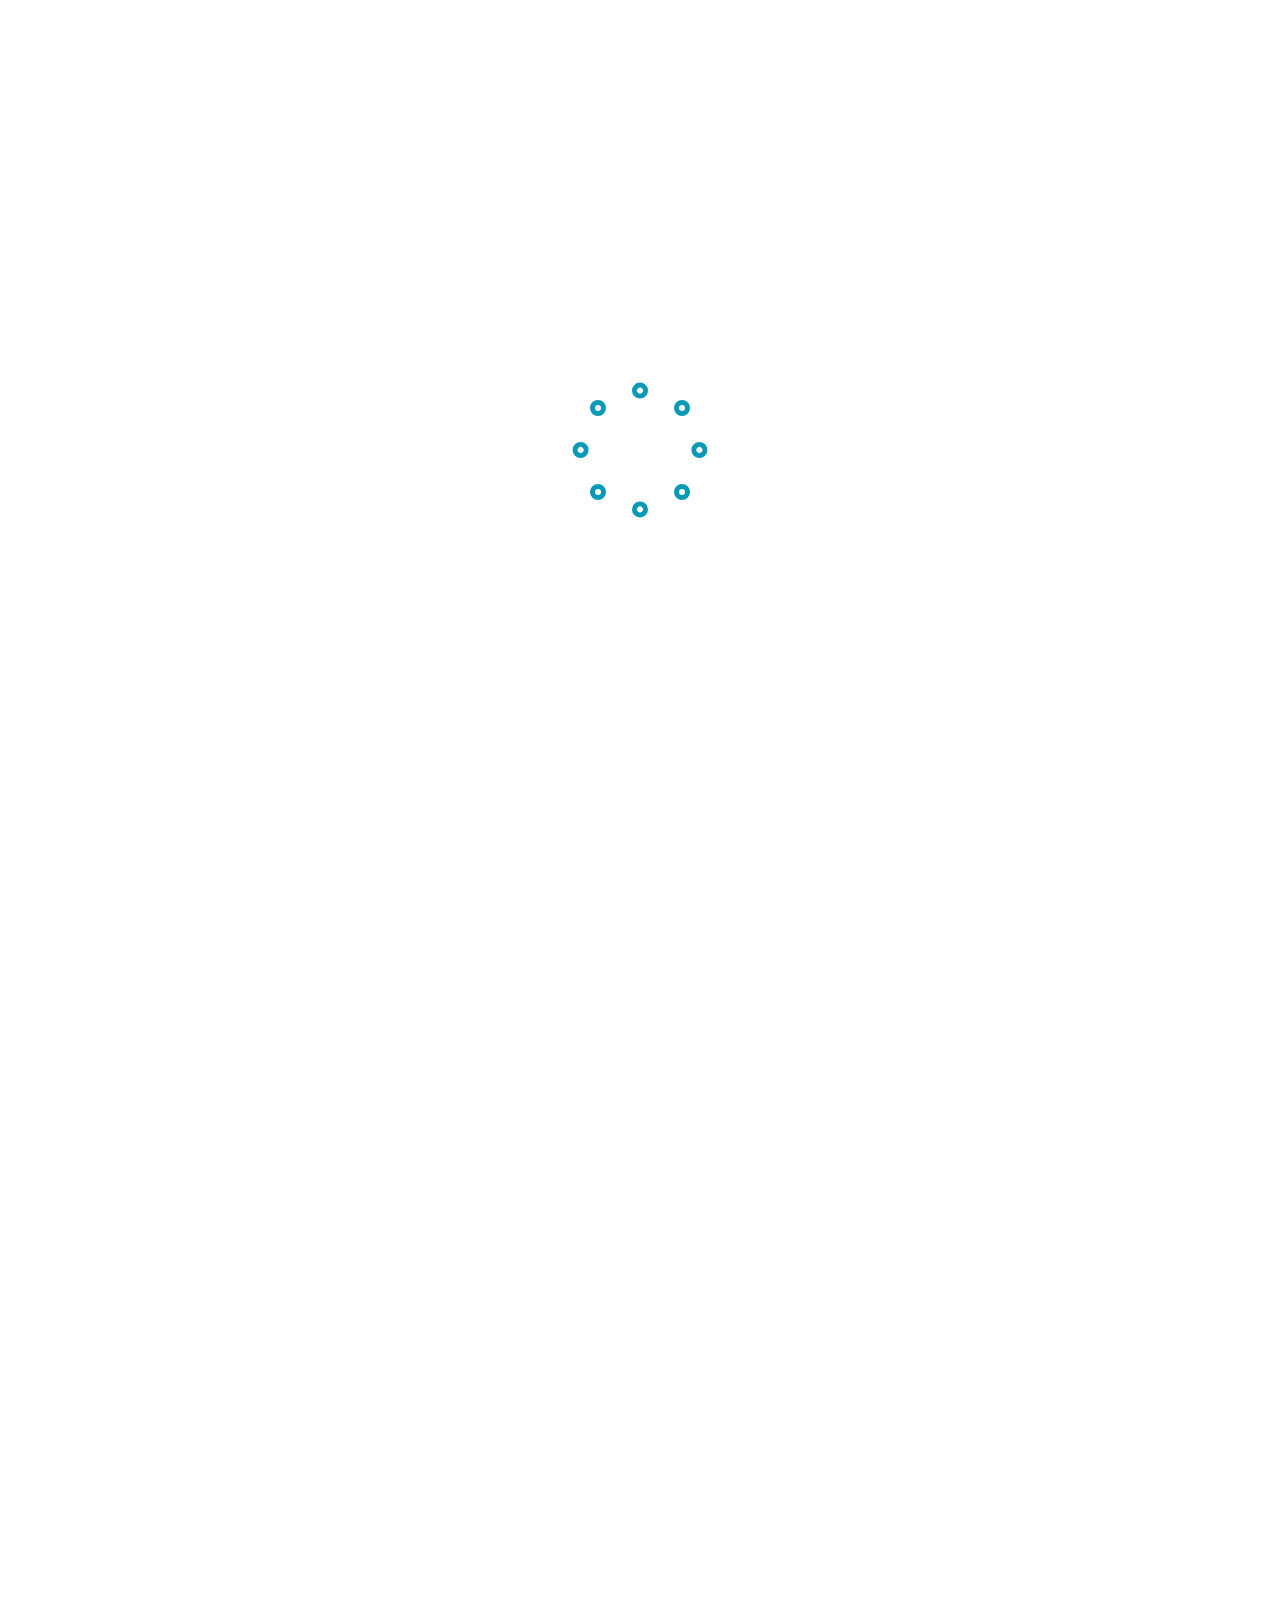
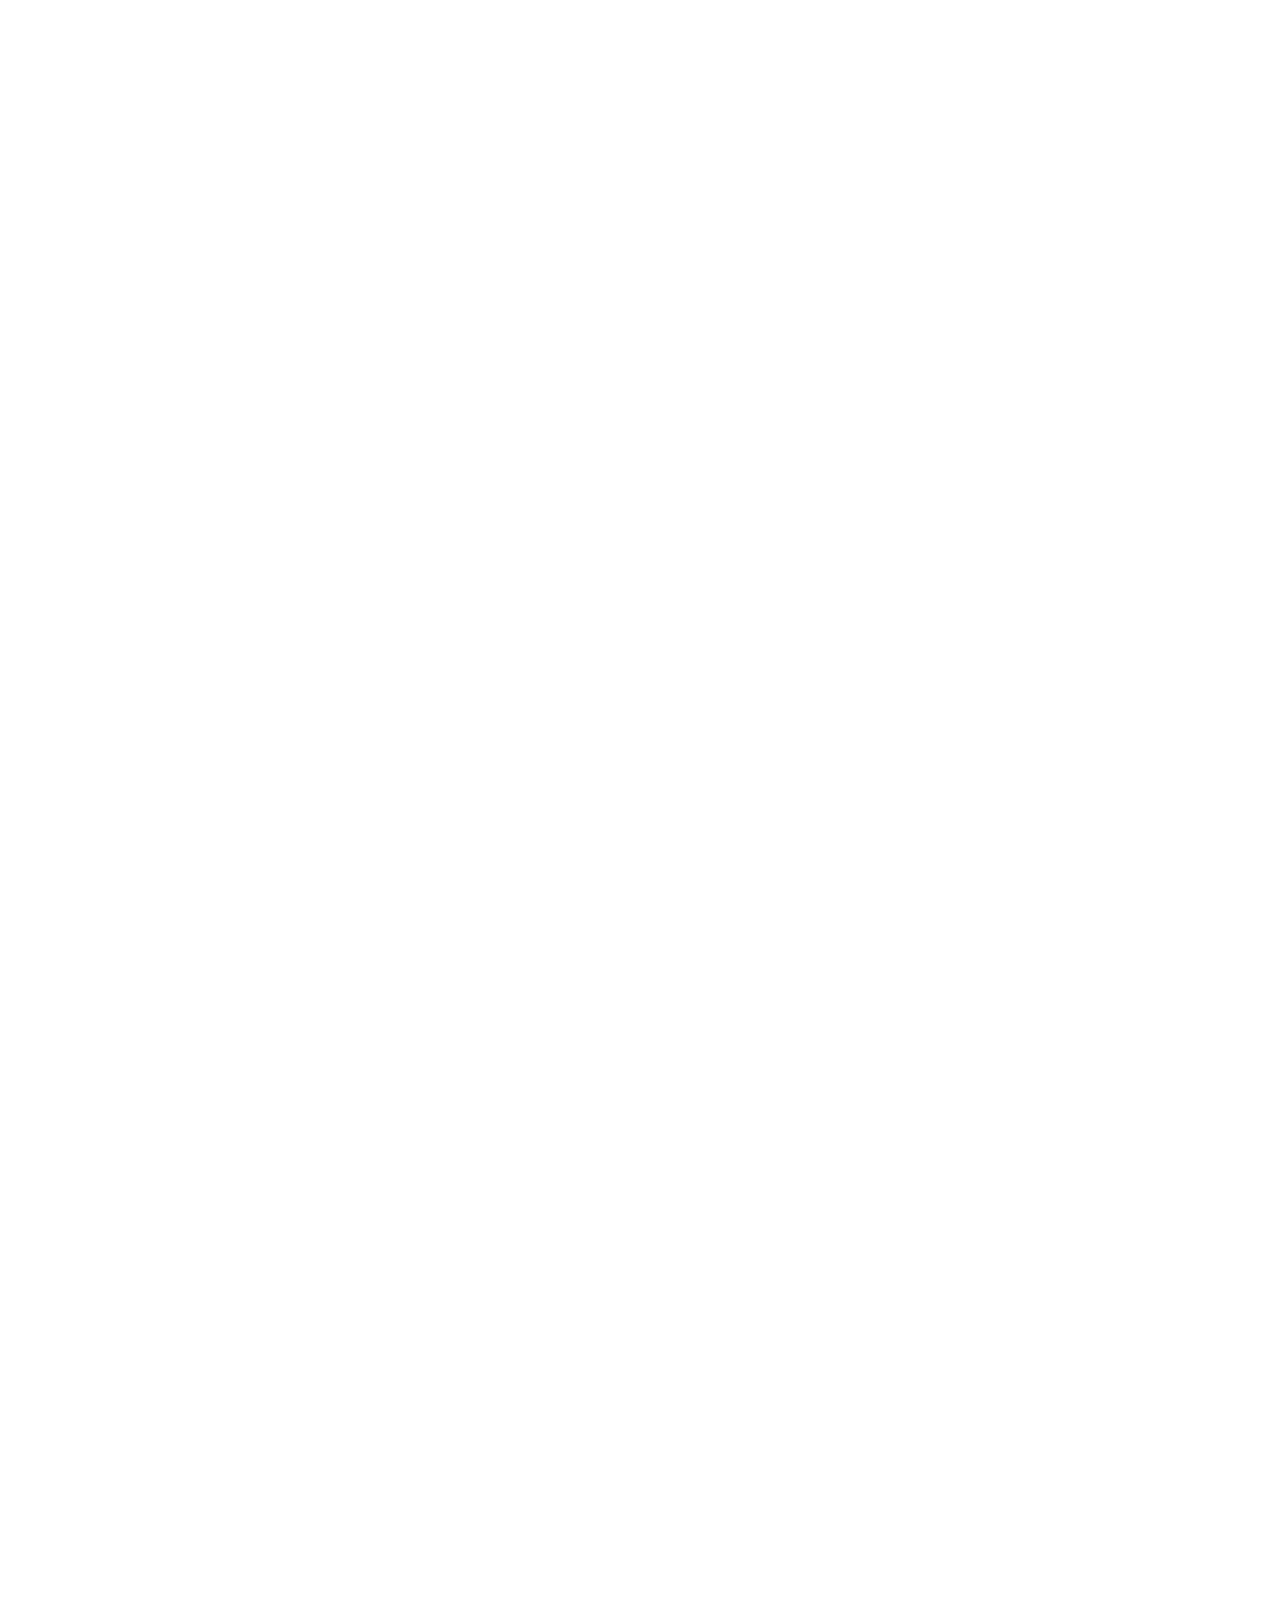
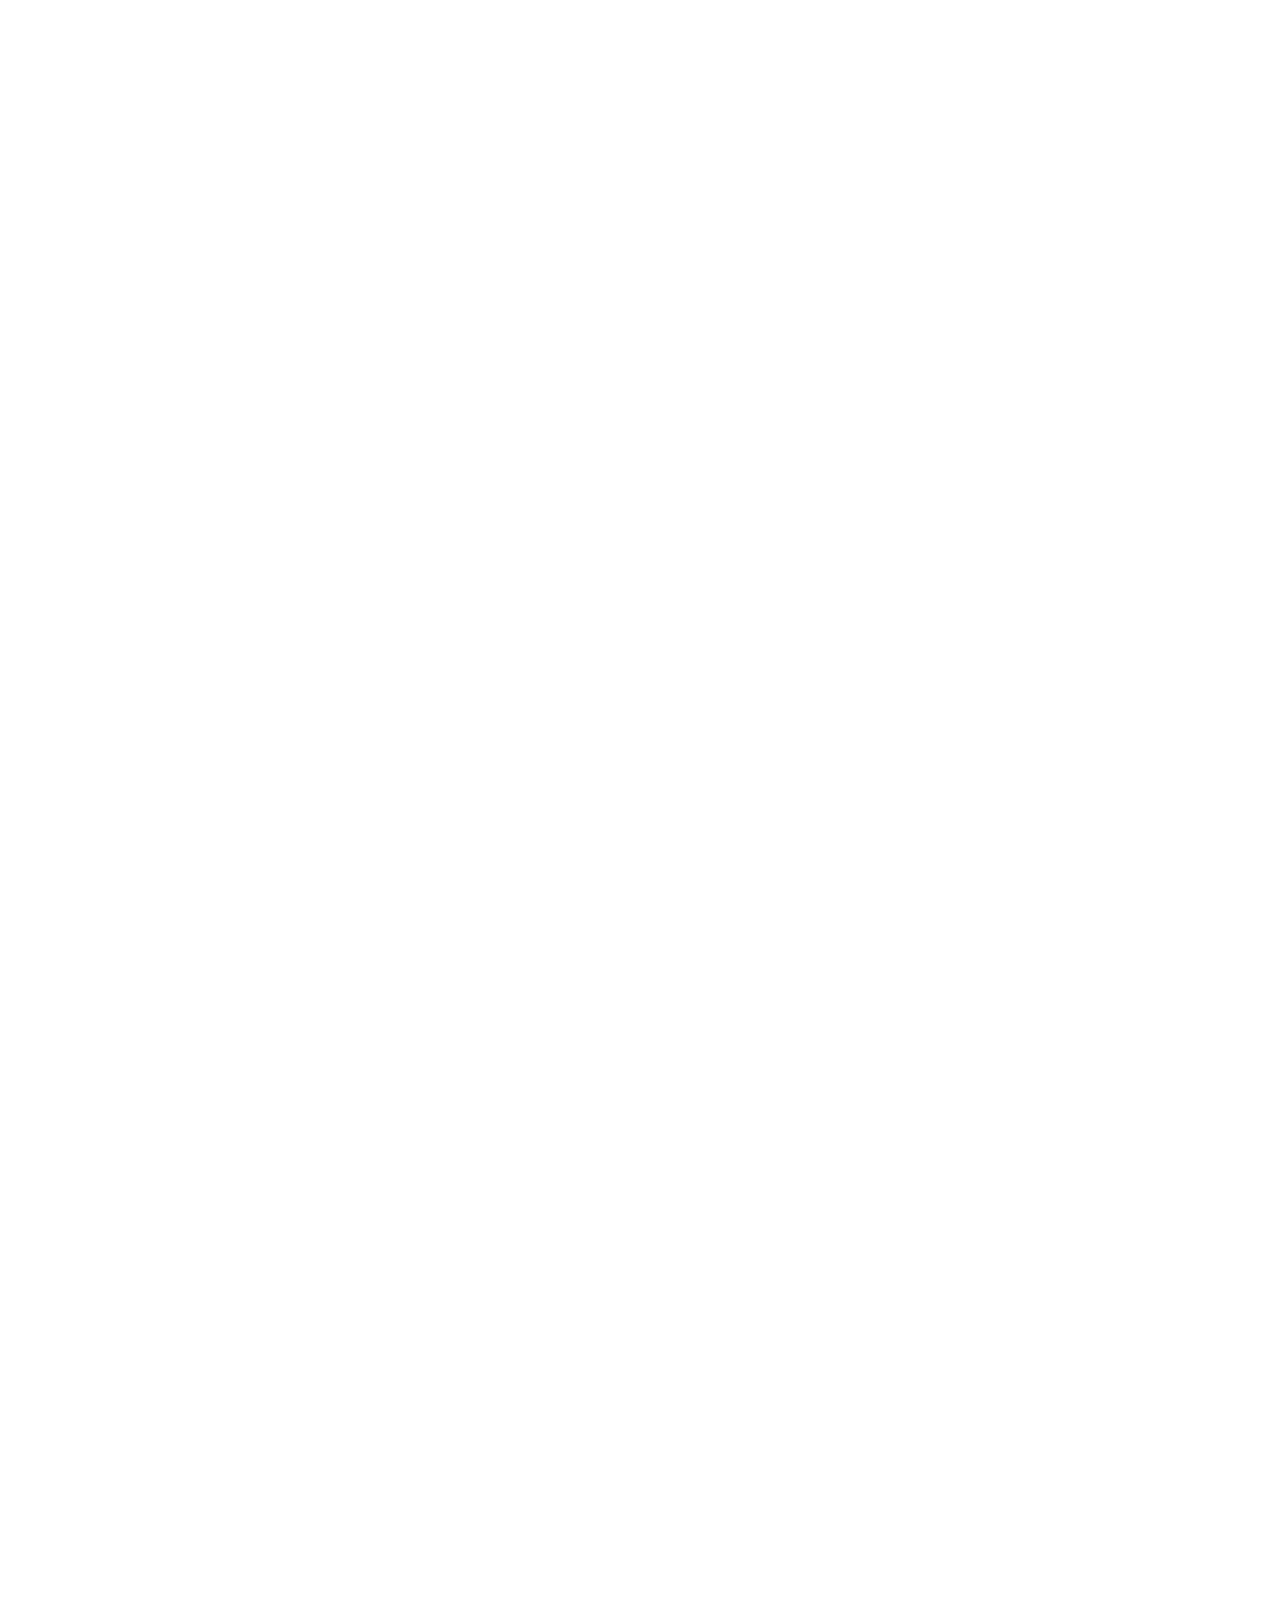
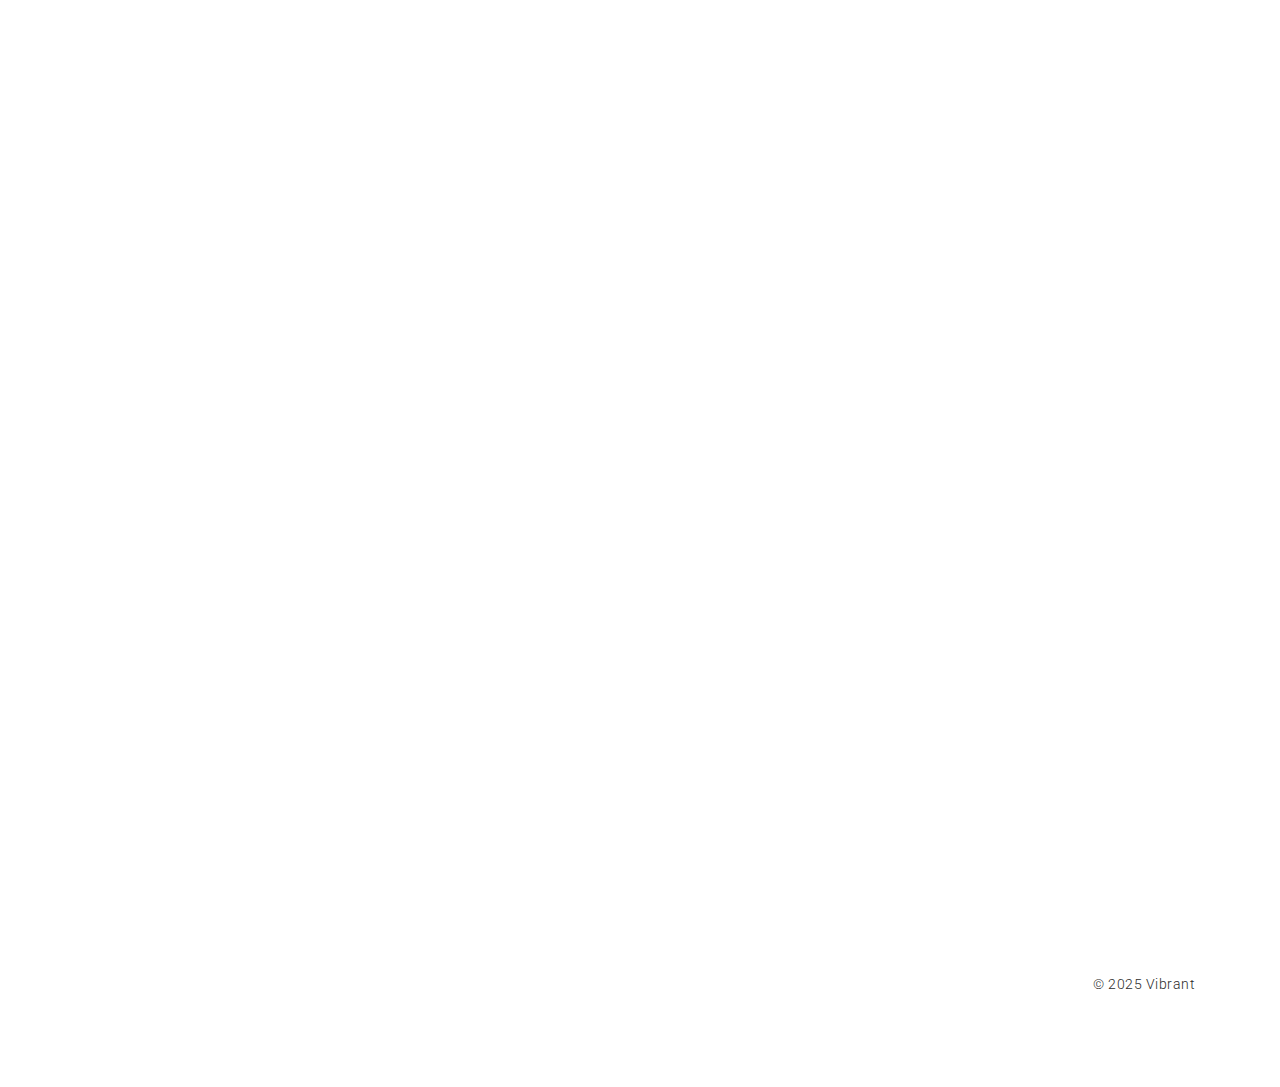
==== commit cafdf7b1: "change detail" ====
--- a/price-list.html
+++ b/price-list.html
@@ -322,7 +322,7 @@
                                         <p>1 Class</p>
                                     </div>
                                     <div class="text-center">
-                                        <a href="javascript:void(0)" class="btn btn-green btn btn-large btn-rounded btn btn-medium pink-and-black-btn text-capitalize">Buy Promo</a>
+                                        <a href="javascript:void(0)" class="btn btn-green btn btn-large btn-rounded btn btn-medium pink-and-black-btn text-capitalize">Buy</a>
                                     </div>
                                 </div>
                             </div>
@@ -343,7 +343,7 @@
                                         <p>IDR 350k per class</p>
                                     </div>
                                     <div class="text-center">
-                                        <a href="javascript:void(0)" class="btn btn-green btn btn-large btn-rounded btn btn-medium pink-and-black-btn text-capitalize">Buy Promo</a>
+                                        <a href="javascript:void(0)" class="btn btn-green btn btn-large btn-rounded btn btn-medium pink-and-black-btn text-capitalize">Buy</a>
                                     </div>
                                 </div>
                             </div>
@@ -357,7 +357,7 @@
                                         <p>IDR 333k per class</p>
                                     </div>
                                     <div class="text-center">
-                                        <a href="javascript:void(0)" class="btn btn-green btn btn-large btn-rounded btn btn-medium pink-and-black-btn text-capitalize">Buy Promo</a>
+                                        <a href="javascript:void(0)" class="btn btn-green btn btn-large btn-rounded btn btn-medium pink-and-black-btn text-capitalize">Buy</a>
                                     </div>
                                 </div>
                             </div>
@@ -378,7 +378,7 @@
                                         <p>IDR 270k per class</p>
                                     </div>
                                     <div class="text-center">
-                                        <a href="javascript:void(0)" class="btn btn-green btn btn-large btn-rounded btn btn-medium pink-and-black-btn text-capitalize">Buy Promo</a>
+                                        <a href="javascript:void(0)" class="btn btn-green btn btn-large btn-rounded btn btn-medium pink-and-black-btn text-capitalize">Buy</a>
                                     </div>
                                 </div>
                             </div>
@@ -392,7 +392,7 @@
                                         <p>IDR 250k per class</p>
                                     </div>
                                     <div class="text-center">
-                                        <a href="javascript:void(0)" class="btn btn-green btn btn-large btn-rounded btn btn-medium pink-and-black-btn text-capitalize">Buy Promo</a>
+                                        <a href="javascript:void(0)" class="btn btn-green btn btn-large btn-rounded btn btn-medium pink-and-black-btn text-capitalize">Buy</a>
                                     </div>
                                 </div>
                             </div>
@@ -406,7 +406,7 @@
                                         <p>IDR 230k per class</p>
                                     </div>
                                     <div class="text-center">
-                                        <a href="javascript:void(0)" class="btn btn-green btn btn-large btn-rounded btn btn-medium pink-and-black-btn text-capitalize">Buy Promo</a>
+                                        <a href="javascript:void(0)" class="btn btn-green btn btn-large btn-rounded btn btn-medium pink-and-black-btn text-capitalize">Buy</a>
                                     </div>
                                 </div>
                             </div>
@@ -420,7 +420,7 @@
                                         <p>IDR 210k per class</p>
                                     </div>
                                     <div class="text-center">
-                                        <a href="javascript:void(0)" class="btn btn-green btn btn-large btn-rounded btn btn-medium pink-and-black-btn text-capitalize">Buy Promo</a>
+                                        <a href="javascript:void(0)" class="btn btn-green btn btn-large btn-rounded btn btn-medium pink-and-black-btn text-capitalize">Buy</a>
                                     </div>
                                 </div>
                             </div>
@@ -441,7 +441,7 @@
                                         <p>IDR 340k per class</p>
                                     </div>
                                     <div class="text-center">
-                                        <a href="javascript:void(0)" class="btn btn-green btn btn-large btn-rounded btn btn-medium pink-and-black-btn text-capitalize">Buy Promo</a>
+                                        <a href="javascript:void(0)" class="btn btn-green btn btn-large btn-rounded btn btn-medium pink-and-black-btn text-capitalize">Buy</a>
                                     </div>
                                 </div>
                             </div>
@@ -455,7 +455,7 @@
                                         <p>IDR 300k per class</p>
                                     </div>
                                     <div class="text-center">
-                                        <a href="javascript:void(0)" class="btn btn-green btn btn-large btn-rounded btn btn-medium pink-and-black-btn text-capitalize">Buy Promo</a>
+                                        <a href="javascript:void(0)" class="btn btn-green btn btn-large btn-rounded btn btn-medium pink-and-black-btn text-capitalize">Buy</a>
                                     </div>
                                 </div>
                             </div>
@@ -469,7 +469,7 @@
                                         <p>IDR 270k per class</p>
                                     </div>
                                     <div class="text-center">
-                                        <a href="javascript:void(0)" class="btn btn-green btn btn-large btn-rounded btn btn-medium pink-and-black-btn text-capitalize">Buy Promo</a>
+                                        <a href="javascript:void(0)" class="btn btn-green btn btn-large btn-rounded btn btn-medium pink-and-black-btn text-capitalize">Buy</a>
                                     </div>
                                 </div>
                             </div>
@@ -483,7 +483,7 @@
                                         <p>IDR 230k per class</p>
                                     </div>
                                     <div class="text-center">
-                                        <a href="javascript:void(0)" class="btn btn-green btn btn-large btn-rounded btn btn-medium pink-and-black-btn text-capitalize">Buy Promo</a>
+                                        <a href="javascript:void(0)" class="btn btn-green btn btn-large btn-rounded btn btn-medium pink-and-black-btn text-capitalize">Buy</a>
                                     </div>
                                 </div>
                             </div>
--- a/digital/css/style.css
+++ b/digital/css/style.css
@@ -1852,6 +1852,8 @@
     font-weight: 300;
     color: #212622;
     margin-bottom: 0;
+    border-bottom: 1px solid #ddd;
+    padding-bottom: 5px;
 }
 .pricing-item{
     position: relative;
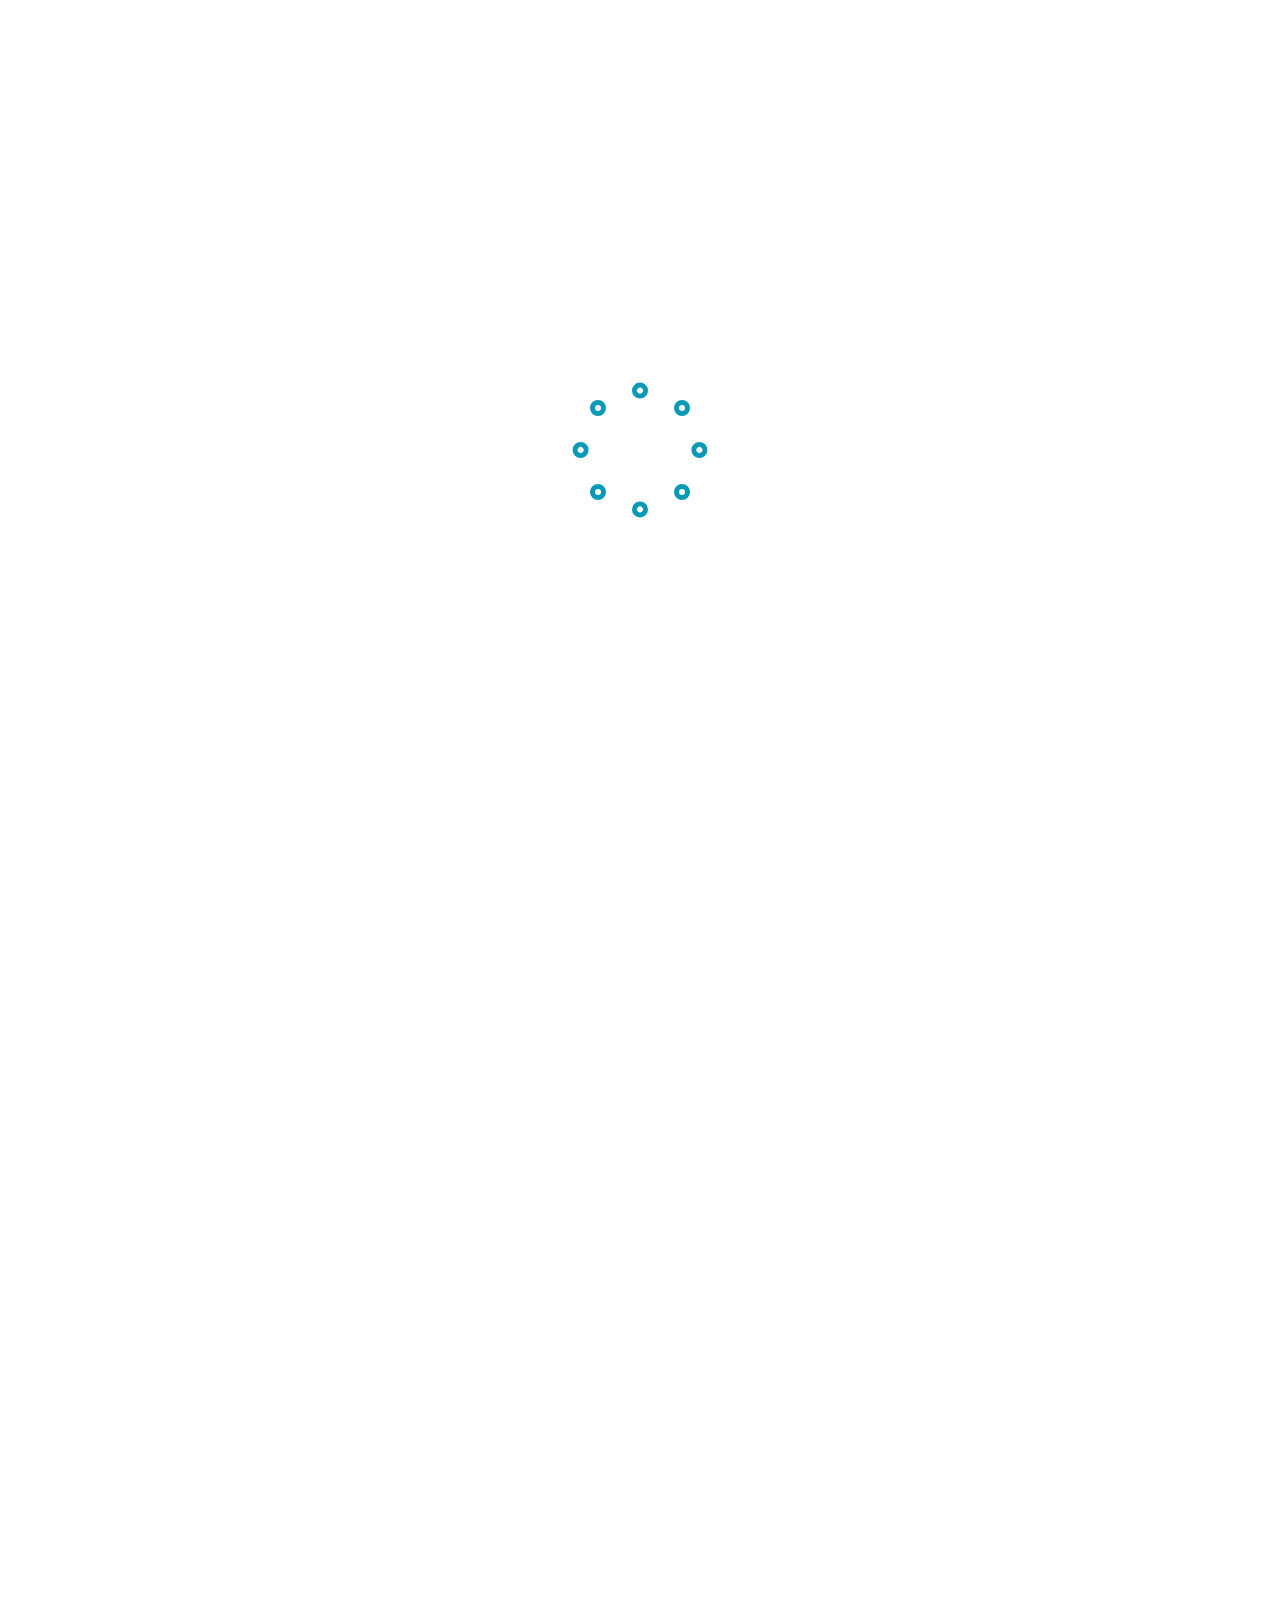
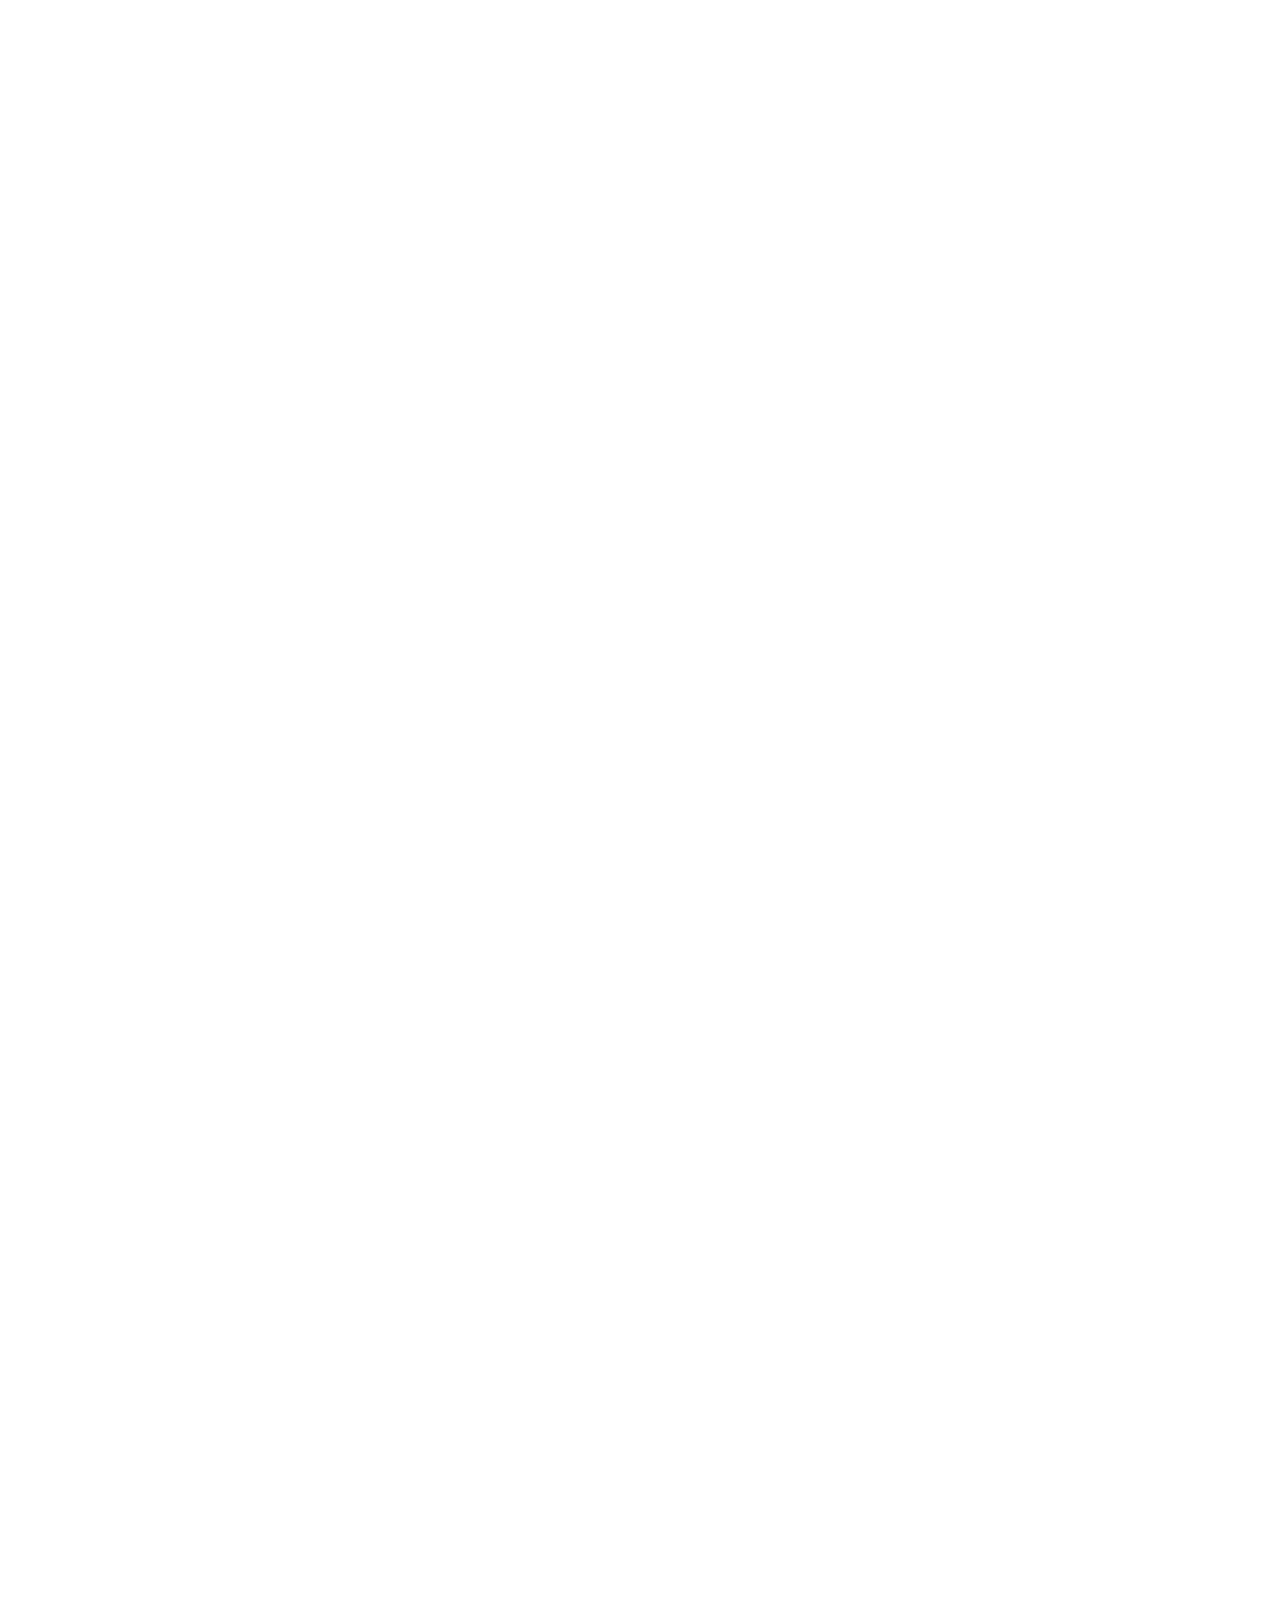
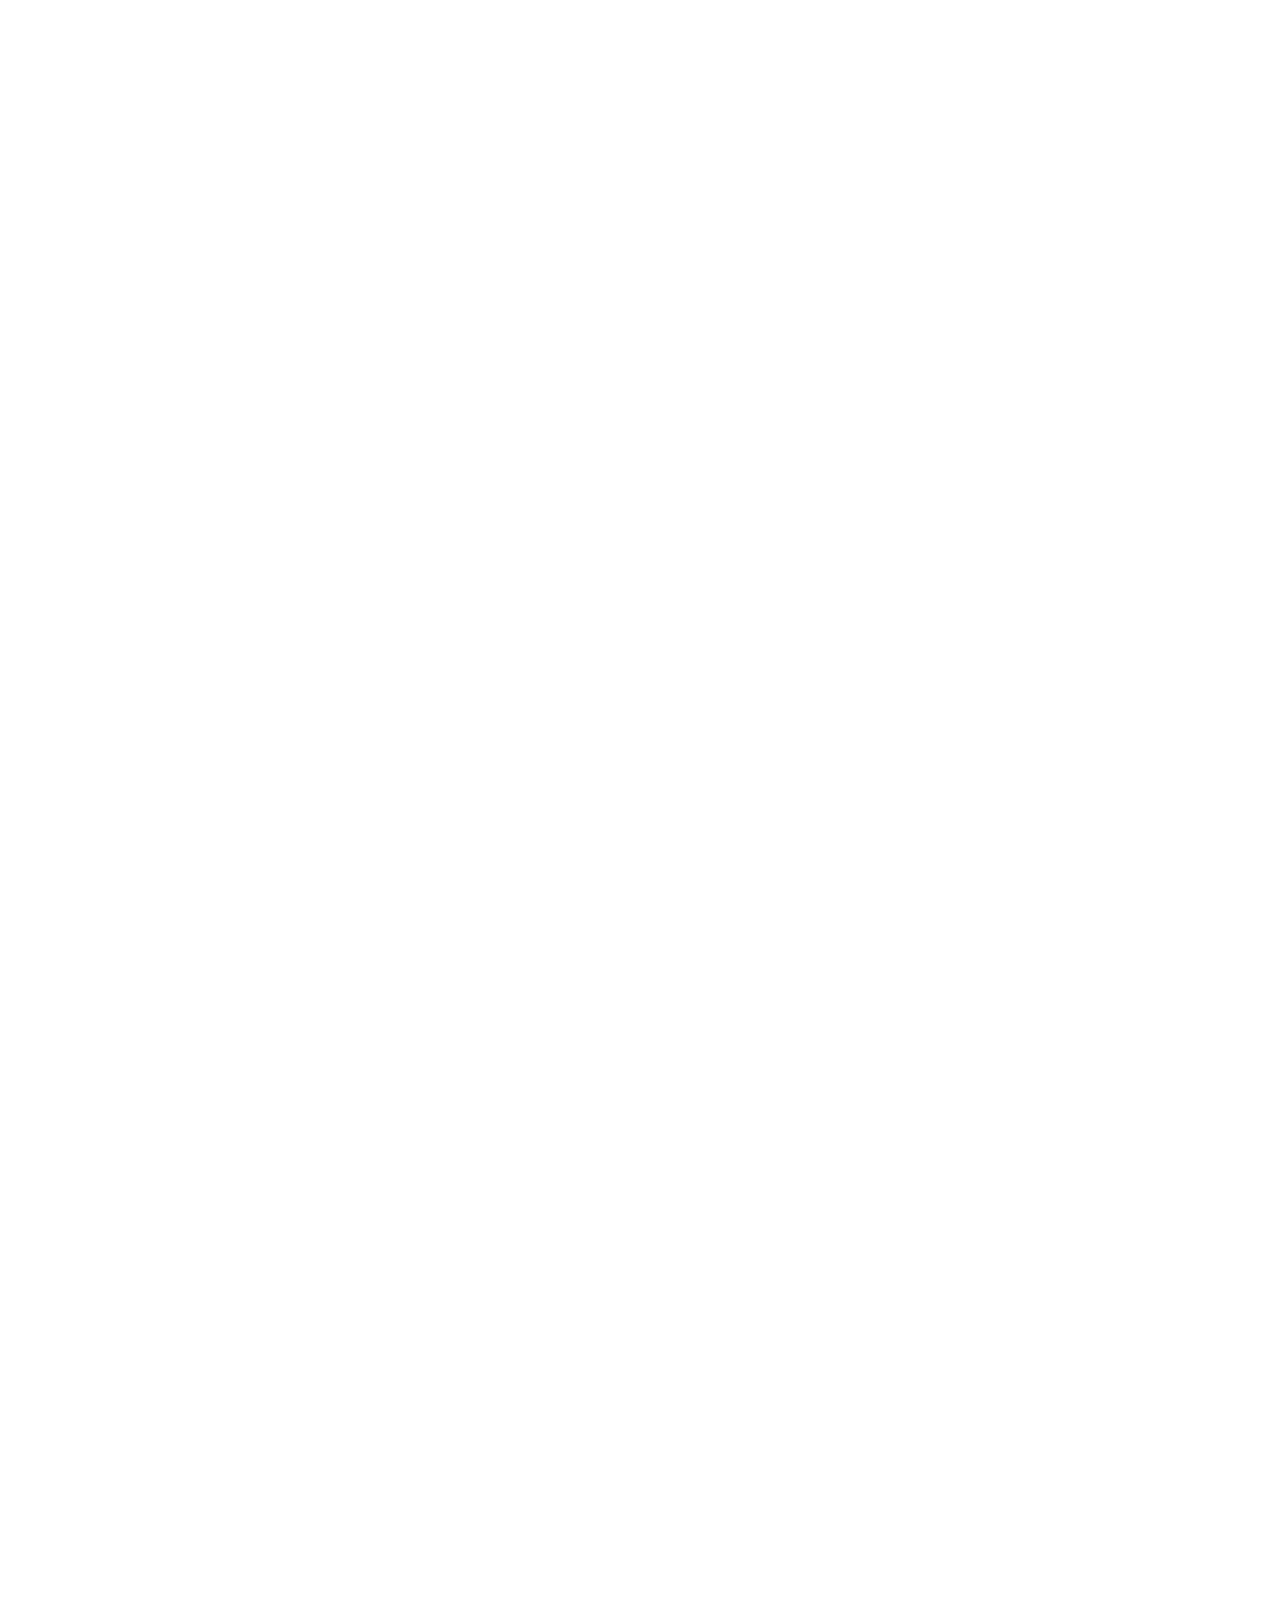
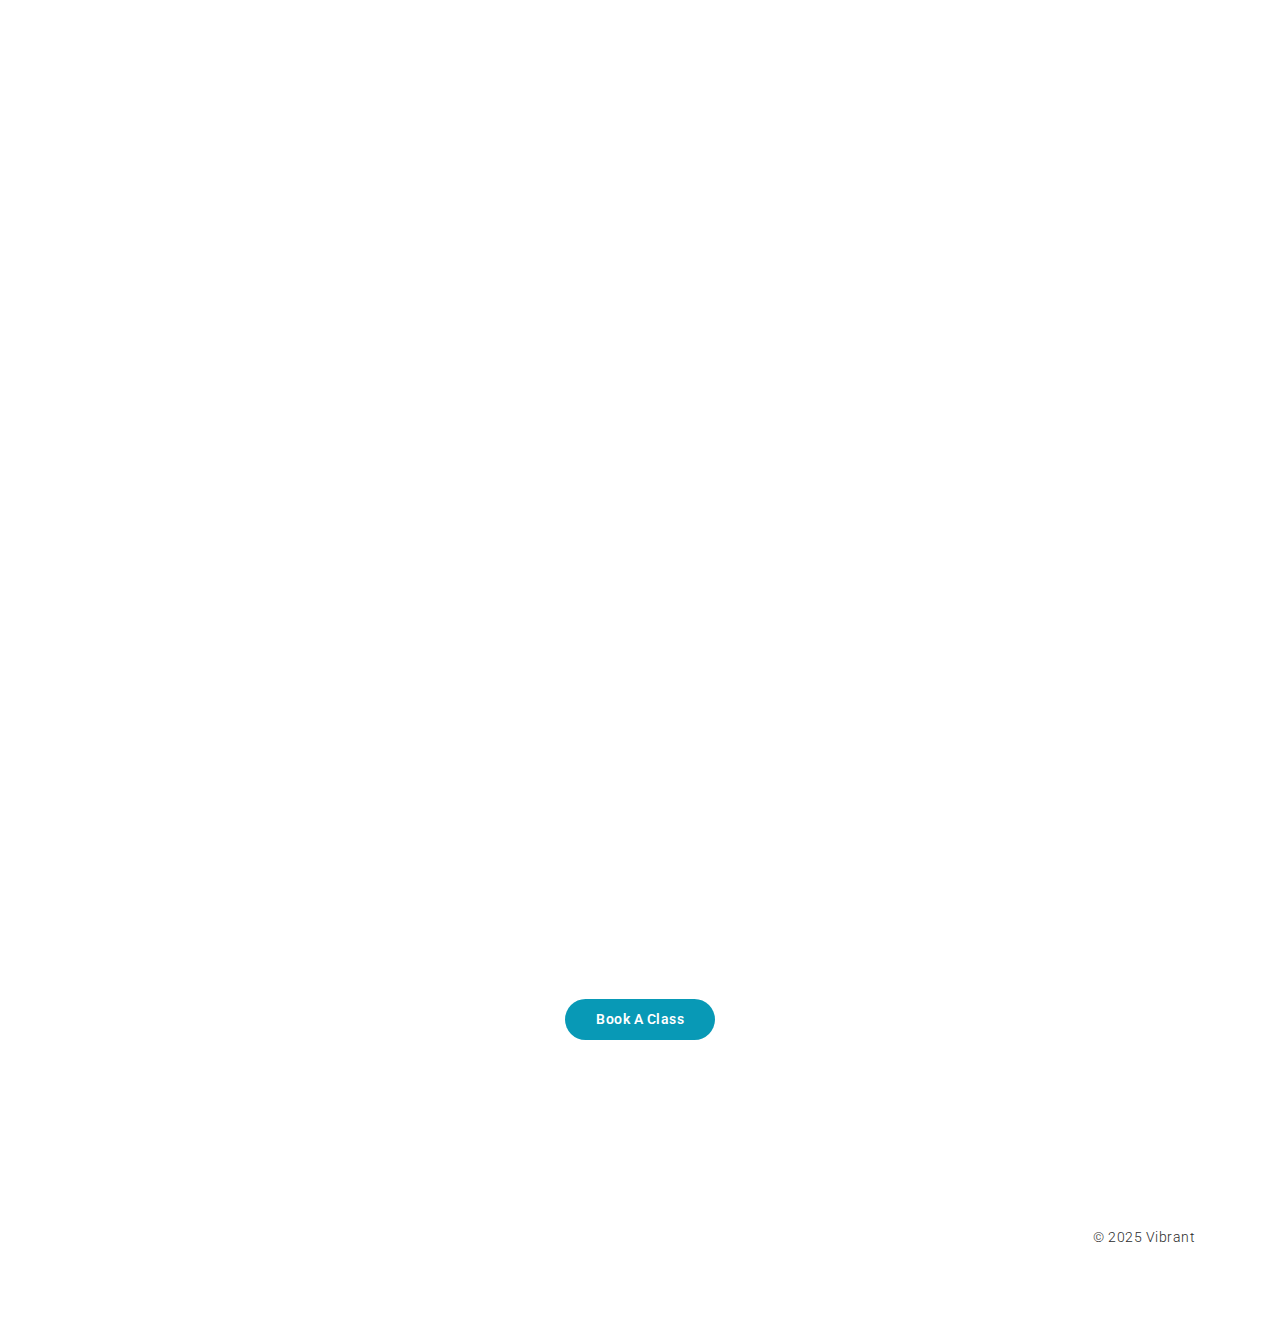
==== commit 32e7cb04: "add change to price page" ====
--- a/price-list.html
+++ b/price-list.html
@@ -291,7 +291,7 @@
     </div>
 </section>
 <!--main page content end-->
-<section class="price-packs pt-0">
+<section class="price-packs pt-0 pb-5">
     <div class="blog-content">
         <div class="container">
             <div class="row no-gutters">
@@ -496,6 +496,17 @@
     </div>
 </section>
 
+<!--Parallax Section-->
+<section class="parallex-section parallax parallaxie index-1 section-padding p-0 m-25">
+    <div class="section-padding">
+        <div class="col-lg-12 text-center text-rotate">
+            <h2 class="parallex-heading text-center text-white text-capitalize mb-30">Choose Your Classes and
+                Start Your Training</h2>
+            <a class="btn btn-green btn btn-large btn-rounded btn btn-medium pink-and-black-btn text-capitalize" href="javascript:void(0);">Book a Class</a>
+        </div>
+    </div>
+</section>
+<!--End Parallax Section-->
 <!--Footer Start-->
 <footer class="footer-style-1">
     <div class="container">
@@ -506,10 +517,8 @@
                     <ul class="list-unstyled">
                         <li><a class="wow fadeInUp" href="javascript:void(0);"><i aria-hidden="true" class="fab fa-facebook-f"></i></a></li>
                         <li><a class="wow fadeInDown" href="javascript:void(0);"><i aria-hidden="true" class="fab fa-x-twitter"></i></a></li>
-                        <li><a class="wow fadeInUp" href="javascript:void(0);"><i aria-hidden="true" class="fab fa-google-plus-g"></i></a></li>
-                        <li><a class="wow fadeInDown" href="javascript:void(0);"><i aria-hidden="true" class="fab fa-linkedin-in"></i></a></li>
-                        <li><a class="wow fadeInUp" href="javascript:void(0);"><i aria-hidden="true" class="fab fa-instagram"></i></a></li>
-                        <li><a class="wow fadeInDown" href="javascript:void(0);"><i aria-hidden="true" class="fab fa-pinterest-p"></i></a></li>
+                        <li><a class="wow fadeInUp youtube-text-hvr" href="javascript:void(0)"><i aria-hidden="true" class="fab fa-youtube"></i> </a> </li>
+                        <li><a class="wow fadeInDown" href="javascript:void(0);"><i aria-hidden="true" class="fab fa-instagram"></i></a></li>
                     </ul>
                 </div>
             </div>
--- a/digital/css/style.css
+++ b/digital/css/style.css
@@ -123,6 +123,8 @@
 .btn.btn-purple {background: #02aeb3; border-color: #02aeb3; color: #ffffff}
 .btn.btn-purple:hover, .btn.btn-purple:focus {background: transparent !important; border-color: #02aeb3; color: #02aeb3 !important}
 .btn.btn-hvr-white:hover, .btn.btn-hvr-white:focus {background: #ffffff !important; border-color: #ffffff; color: #585858 !important}
+.btn.btn-pink {background:#ff999a; border-color: #EE8B8DFF; color: #ffffff}
+.btn.btn-pink:hover, .btn.btn-pink:focus {background: #ffffff !important; border-color: #ffffff ; color:  #2b2b2b !important}
 
 
 .white-tran-black-btn{font-size: 12px;font-family: 'Roboto', sans-serif;padding: 10px 30px;color:#ffffff !important;font-weight: 600;background-color:transparent;border:1px solid #ffffff !important;border-radius: 0px;-webkit-transition: .8s ease !important;-o-transition: .8s ease !important;transition: .8s ease !important; cursor: pointer}
@@ -367,6 +369,9 @@
     color: #c13584 !important;
 }
 
+.contact-social-icons .upper-social-icons li .youtube-text-hvr:hover {
+    color: #b2071d !important;
+}
 /*.contact-social-icons a i:hover.fa-facebook-f {color: #3B5998;}*/
 /*.contact-social-icons a i:hover.fa-twitter {color: #0976B4;}*/
 /*.contact-social-icons a i:hover.fa-linkedin-in {color: #0976B4;}*/
@@ -1631,6 +1636,273 @@
     transform: rotate(-30deg);
 }
 
+
+/* ===================================
+   Get Started Model Popup
+====================================== */
+
+.quote-content{
+    text-align: center;
+    max-width: 900px;
+    padding: 50px 150px;
+    overflow: visible;
+    background-color: #0899b6;
+}
+
+.quote-content .contact-form .form-control{
+    border-radius: 0;
+    padding: 0;
+}
+
+.quote-content #quote_submit_btn{
+    margin-bottom: -120px;
+}
+
+/*CheckBox*/
+
+.quote-content .form-check{
+    padding: 50px 0 8px 0;
+    text-align: center;
+    margin-bottom: -15px;
+}
+
+.checkbox-lable {
+    display: inline-block;
+    position: relative;
+    padding-left: 35px;
+    cursor: pointer;
+    font-size: 14px;
+    line-height: 25px;
+    font-weight: 400;
+    -webkit-user-select: none;
+    -moz-user-select: none;
+    -ms-user-select: none;
+    user-select: none;
+    color: #ff999a;
+}
+
+.checkbox-lable input {
+    position: absolute;
+    opacity: 0;
+    cursor: pointer;
+    height: 0;
+    width: 0;
+}
+
+.checkmark {
+    position: absolute;
+    top: 0;
+    left: 0;
+    height: 25px;
+    width: 25px;
+    border: 1px dotted #d4d4d4;
+}
+
+.checkbox-lable:hover input ~ .checkmark {
+    background-color: #ccc;
+}
+
+.checkbox-lable input:checked ~ .checkmark {
+    background-color: #ff999a;
+}
+
+.checkmark:after {
+    content: "";
+    position: absolute;
+    display: none;
+}
+
+.checkbox-lable input:checked ~ .checkmark:after {
+    display: block;
+}
+
+.checkbox-lable .checkmark:after {
+    left: 9px;
+    top: 5px;
+    width: 5px;
+    height: 10px;
+    border: solid white;
+    border-width: 0 3px 3px 0;
+    -webkit-transform: rotate(45deg);
+    -ms-transform: rotate(45deg);
+    transform: rotate(45deg);
+}
+
+.quote-content .fancybox-close-small {
+    top: 15px;
+    right: 15px;
+    width: 45px;
+    height: 45px;
+    border-radius: 50px;
+    background: #ff999a;
+    -webkit-transition: all .2s ease-in-out;
+    -moz-transition: all .2s ease-in-out;
+    -ms-transition: all .2s ease-in-out;
+    -o-transition: all .2s ease-in-out;
+    transition: all .2s ease-in-out;
+}
+
+.quote-content .fancybox-close-small:after {
+    width: 35px;
+    height: 35px;
+    line-height: 35px;
+    margin-top: -1px;
+    font: initial;
+    font-size: 35px;
+    color: #fff;
+}
+
+.fancybox-close-small:focus:after{
+    outline: none;
+}
+
+.quote-content .fancybox-close-small:hover:after,
+.quote-content .fancybox-close-small:focus:after{
+    background-color: transparent;
+}
+
+.contact-form .form-control:focus {
+    border-color: #ff999a;
+}
+
+.contact-form .form-group {
+    margin-bottom: 1.5rem;
+}
+
+.contact-form textarea {
+    min-height: 130px;
+    resize: none;
+}
+
+/* ===================================
+       modal contact
+====================================== */
+#animatedModal input::placeholder, #animatedModal textarea::placeholder {
+    color: #cccccc; /* Change Color */
+}
+#animatedModal .contact-sec {
+    background-image: url("../images/contact-bg.jpg");
+    background-repeat: no-repeat;
+    background-size: cover;
+}
+
+#animatedModal .contact-sec .contact-details, #animatedModal .contact-sec .contact-form-box{
+    padding-top: 50px;
+}
+
+#animatedModal .contact-sec .contact-details .contact-heading{
+    color: #000000;
+    font-size: 40px;
+    font-family: 'oswald',sans-serif;
+    text-transform: uppercase;
+    font-weight: 300;
+    margin-bottom: 20px;
+}
+
+#animatedModal .contact-sec .contact-details .contact-address{
+    font-size: 16px;
+    color: #000000;
+    opacity: .8;
+    font-family: 'Roboto', sans-serif;
+    font-weight: 300;
+    margin-bottom: 20px;
+}
+
+#animatedModal .contact-sec .contact-details .contact-list{
+    padding-left: 0;
+}
+
+#animatedModal .contact-sec .contact-details .contact-list li{
+    font-family: 'Roboto', sans-serif;
+    font-weight: 300;
+    list-style: none;
+    color: #000000;
+    font-size: 16px;
+    opacity: .8;
+}
+
+#animatedModal .contact-sec .contact-details .contact-list li:nth-child(even){
+    margin-bottom: 20px;
+}
+
+#animatedModal .contact-sec .contact-details .contact-list li:last-child{
+    margin-bottom: 50px;
+}
+
+#animatedModal .contact-sec .contact-details .contact-s-media{
+    padding-left: 0;
+    margin-bottom: 0;
+    right: auto;
+    left: -10px;
+}
+
+#animatedModal .contact-sec .contact-details .contact-s-media li {
+    list-style: none;
+    margin-right: 10px;
+    display: inline-block;
+}
+
+#animatedModal .contact-sec .contact-details .contact-s-media li:last-child {
+    margin-right: 0;
+}
+
+#animatedModal .contact-sec .contact-details .contact-s-media li a{
+    height: 30px;
+    width: 30px;
+    display: flex;
+    justify-content: center;
+    text-align: center;
+    align-items: center;
+    padding-top: 2px;
+    transition: .8s ease;
+}
+
+#animatedModal .contact-sec .contact-details .page-footer{
+    left: calc(50% - 125px);
+}
+
+#animatedModal .contact-sec{
+    padding-bottom: 120px;
+}
+
+#animatedModal .contact-form {
+    max-width: 100%;
+    display: block;
+    text-align: center;
+    margin: 0 auto;
+}
+
+#animatedModal .contact-form .form-control {
+    border: none;
+    border-bottom:1px solid #dadada;
+    padding: 10px 0;
+    background: transparent;
+    font-weight: normal;
+    border-radius: 0;
+    -webkit-box-shadow: none;
+    box-shadow: none;
+    height: 32px;
+    color: #eeeeee;
+    font-size: 14px;
+    position: relative;
+    font-family: 'Roboto', sans-serif;
+    -webkit-transition: border .9s ease;
+    -o-transition: border .9s ease;
+    transition: border .9s ease;
+}
+
+#animatedModal .contact-form .form-control:focus {
+    border-color: #ff999a;
+}
+
+#animatedModal .contact-form textarea {
+    min-height: 130px;
+    resize: none;
+}
+
+#animatedModal .contact-form .form-group {
+    margin-bottom: 1.5rem;
+}
 
 /* ===================================
    Footer
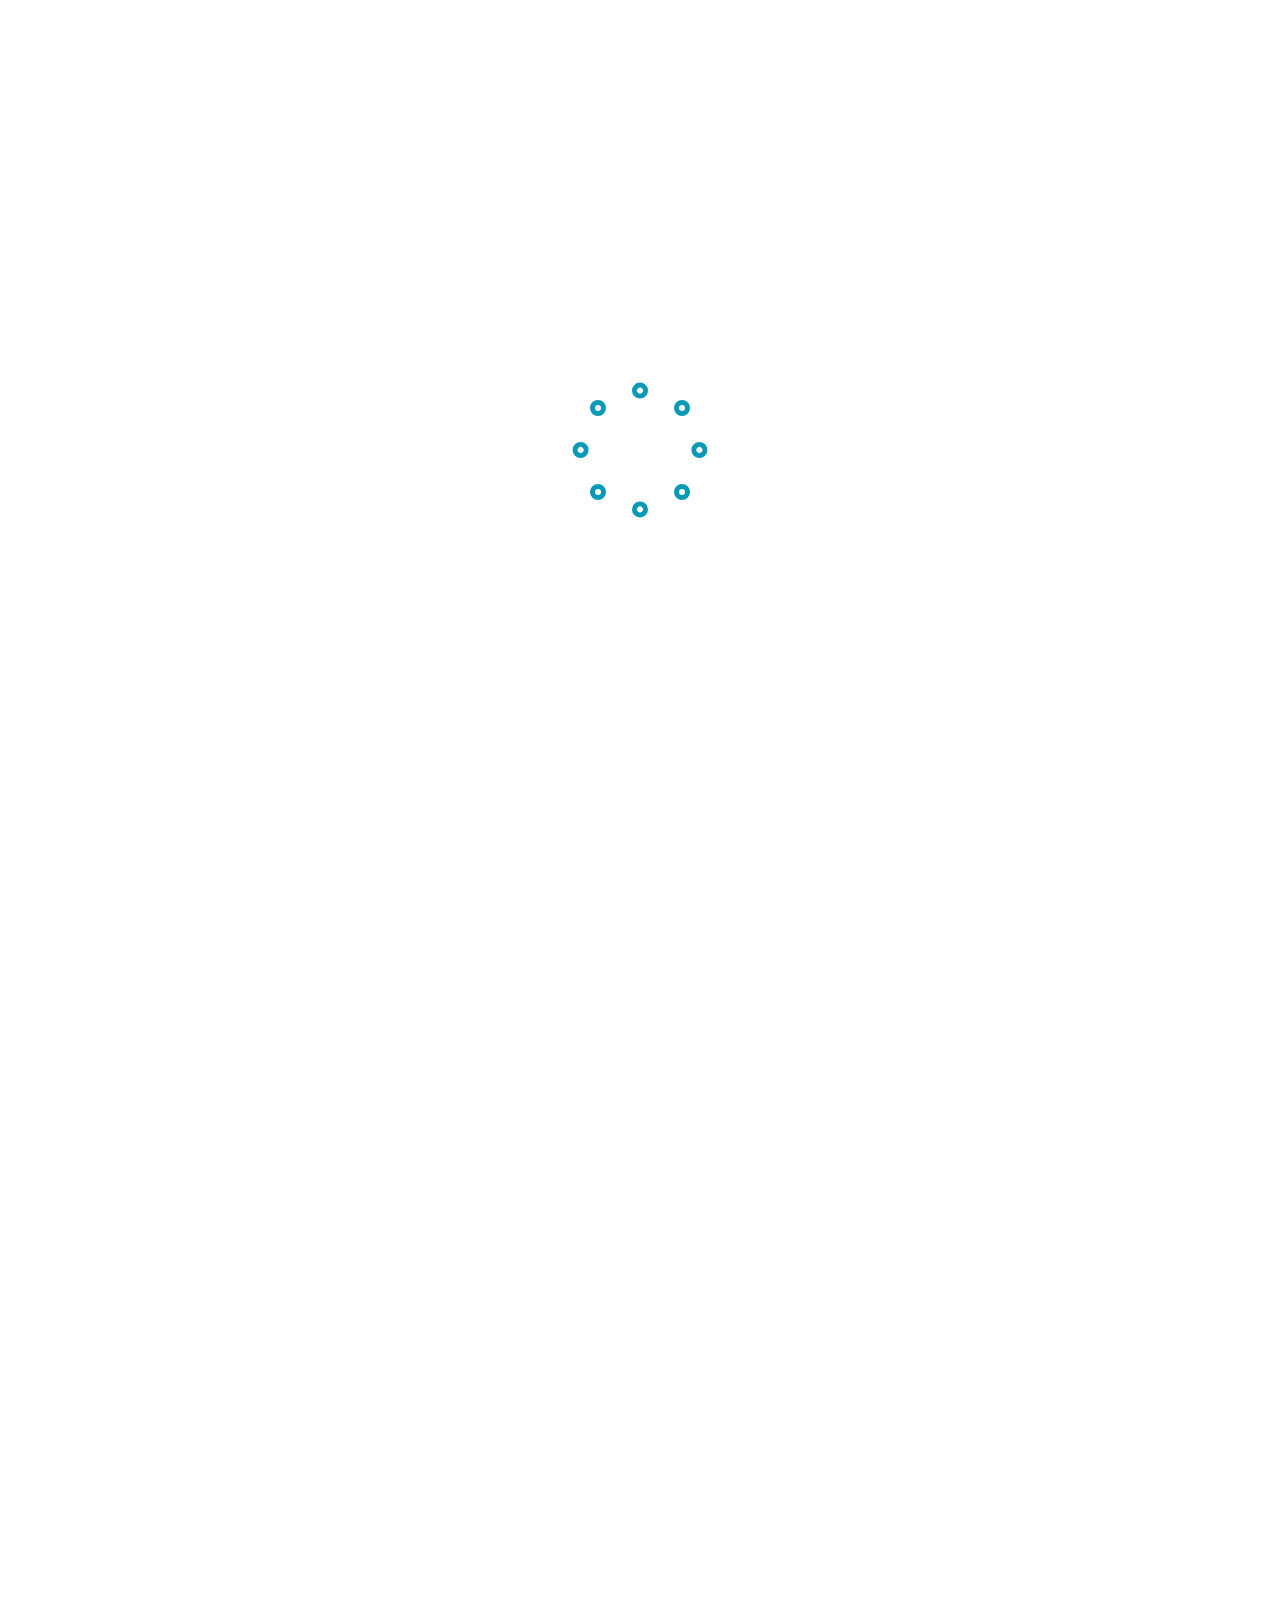
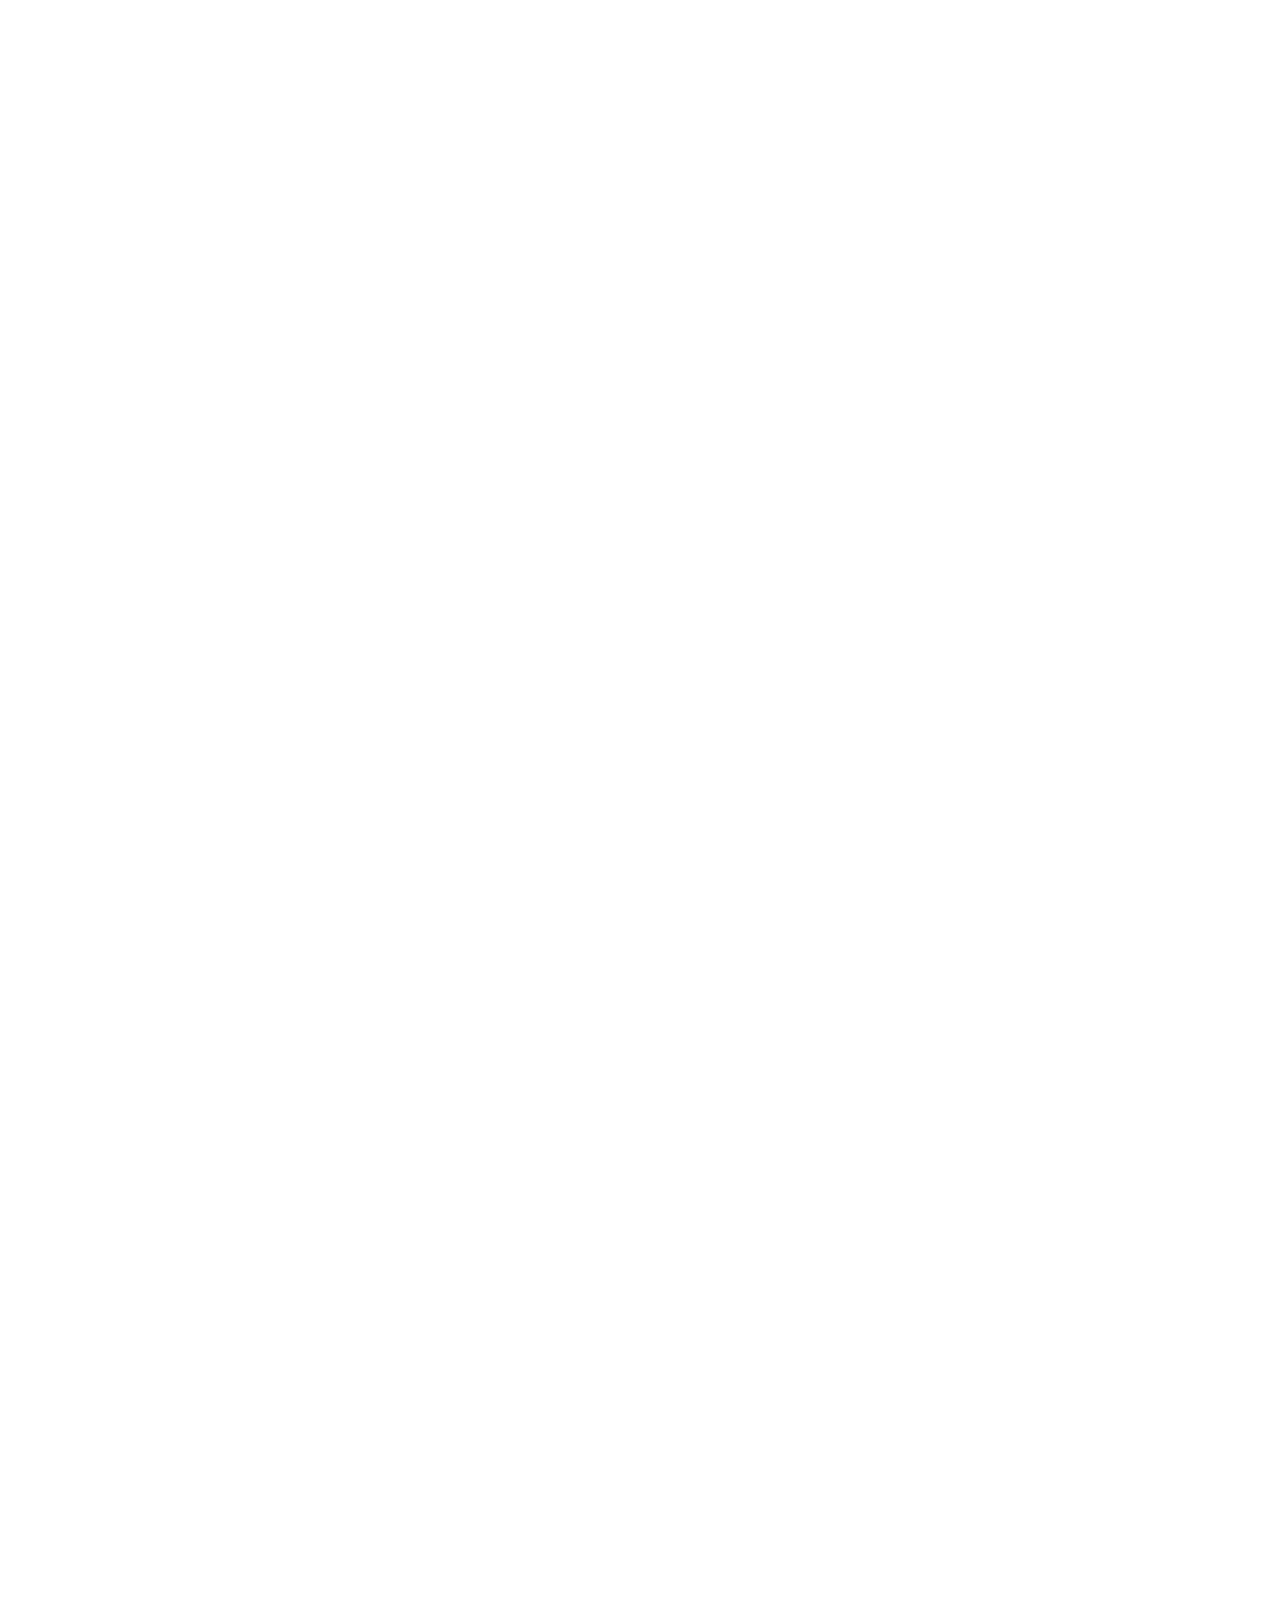
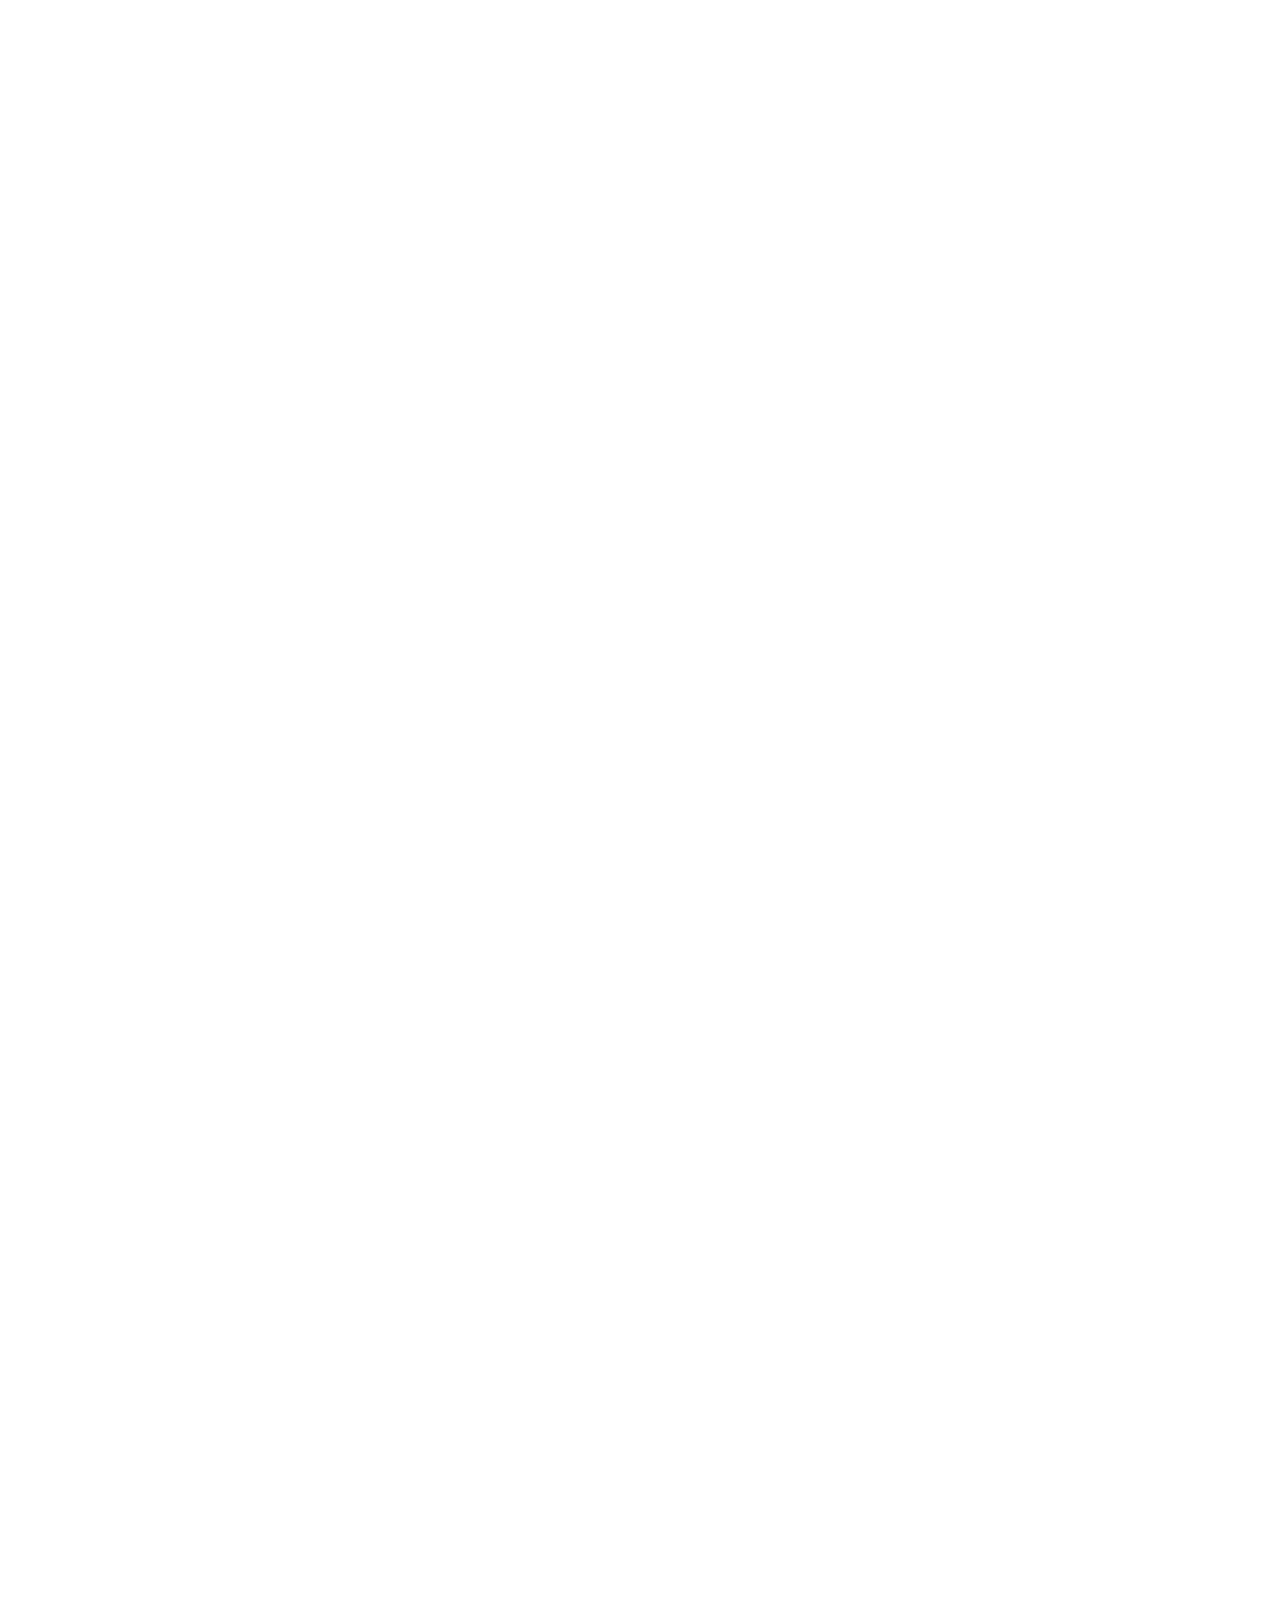
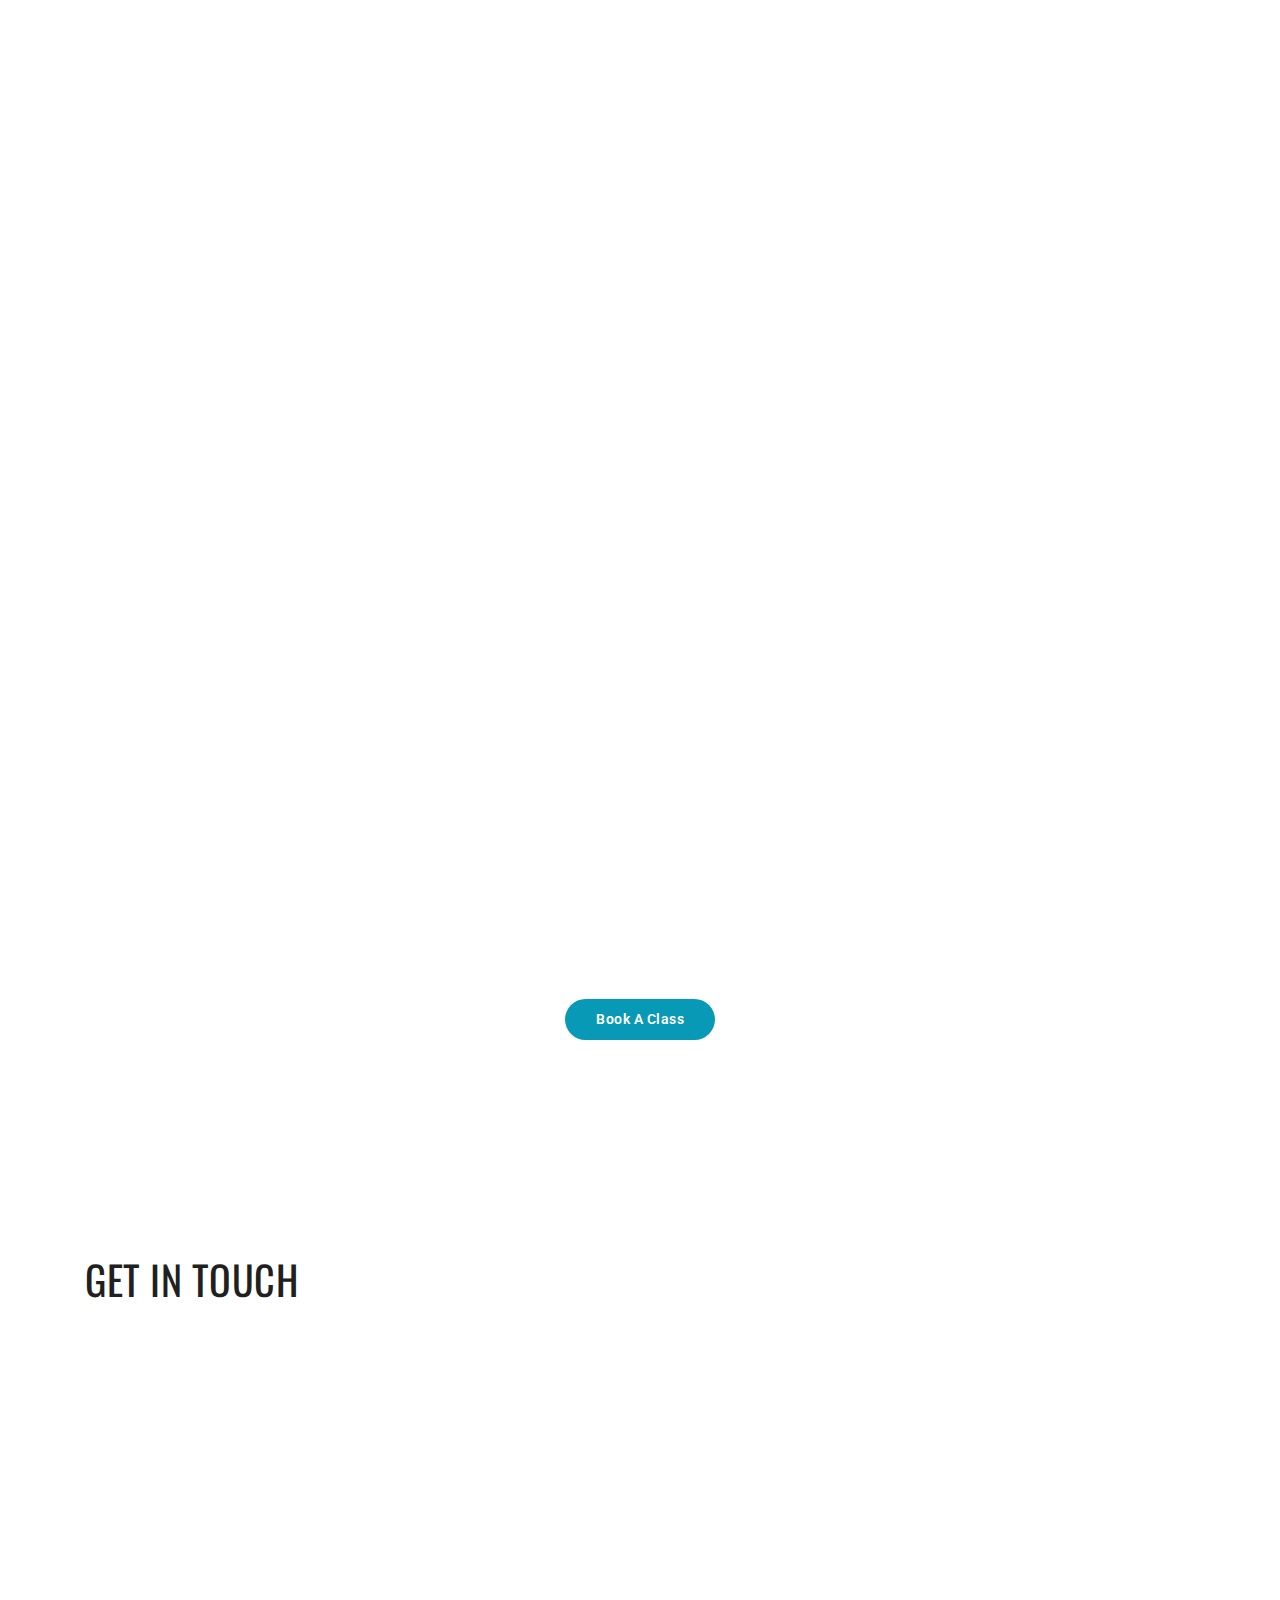
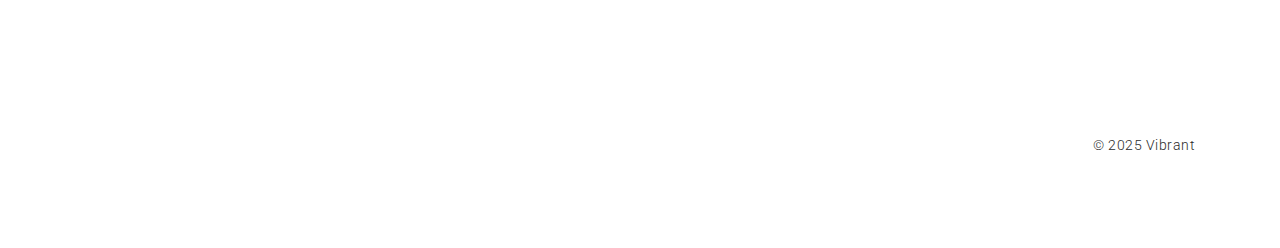
==== commit dda37ed9: "add change and edit" ====
--- a/price-list.html
+++ b/price-list.html
@@ -61,7 +61,7 @@
             <div class="row">
                 <div class="col-5 d-flex align-items-center">
                     <div class="contact-info">
-                        <span><i class="lni lni-whatsapp"></i> +1 631 123 4567</span>
+                        <span><i class="lni lni-whatsapp"></i> <a target="_blank" href="https://wa.me/628119271910?text=Hi%20Vibrant%20i%20want%20to%20inquire%20for%20register%20member"> +62 811 9271 910 </a> </span>
                     </div>
                 </div>
                 <div class="col-7 d-flex align-items-center justify-content-end">
@@ -74,7 +74,7 @@
                         </ul>
                     </div>
                     <div class="d-flex justify-content-end align-items-center">
-                        <a href="javascript:void(0);" class="btn btn-large btn-rounded white-tran-black-btn">Register and Join</a>
+                        <a href="" class="btn btn-large btn-rounded white-tran-black-btn" data-animation-duration="500" data-fancybox data-src="#animatedModal">Register and Join</a>
                     </div>
                 </div>
             </div>
@@ -507,6 +507,49 @@
     </div>
 </section>
 <!--End Parallax Section-->
+
+<!--Contact section start-->
+<section class="contact-sec" id="contact-sec">
+    <div class="container">
+        <div class="row">
+            <div class="col-12 col-lg-7">
+                <h4 class="heading text-center text-lg-left">GET IN TOUCH</h4>
+                <form class="row contact-form wow fadeInLeft" id="contact-form-data">
+                    <div class="col-sm-12" id="result"></div>
+                    <div class="col-12 col-md-5">
+                        <input type="text" name="userName" placeholder="Your Name" class="form-control">
+                        <input type="email" name="userEmail" placeholder="Email Address *" class="form-control">
+                        <input type="text" name="userSubject" placeholder="Subject" class="form-control">
+                    </div>
+                    <div class="col-12 col-md-7">
+                        <textarea class="form-control" name="userMessage" rows="6" placeholder="Your Message"></textarea>
+                    </div>
+                    <div class="col-12">
+                        <a href="javascript:void(0);" class="btn pink-and-black-btn rounded-pill w-100 contact_btn"><i class="fa fa-spinner fa-spin mr-2 d-none" aria-hidden="true"></i> <b>Send Message</b>
+                        </a>
+                    </div>
+                </form>
+            </div>
+            <div class="col-12 col-lg-5 text-center text-lg-left position-relative">
+                <div class="contact-details wow fadeInRight">
+                    <h4 class="heading">OUR LOCATION</h4>
+                    <p class="text">
+                        Jl. RS Fatmawati Raya kav. 71. No. A16. RT.2/RW.5 Cipete Utara, Kec. Kby. Baru, Kota Jakarta Selatan, DKI Jakarta. 12150. 
+                    </p>
+                    <ul>
+                        <li><i aria-hidden="true" class="fas fa-map-marker-alt"></i> <a href="https://maps.app.goo.gl/fd1QhHCWrLXBm823A">Go to Maps</a> </li>
+                        <li><i aria-hidden="true" class="fas fa-phone-volume"></i>
+                            <span>+62 811 9271 910</span>
+                        </li>
+                        <li><i aria-hidden="true" class="fas fa-paper-plane"></i>email@website.com</li>
+                    </ul>
+                </div>
+            </div>
+        </div>
+    </div>
+</section>
+<!--Contact section end-->
+
 <!--Footer Start-->
 <footer class="footer-style-1">
     <div class="container">
@@ -547,13 +590,58 @@
 </div>
 
 <div class="floating_btn-wapp">
-    <a target="_blank" href="javascript:void(0)">
+    <a target="_blank" href="https://wa.me/628119271910?text=Hi%20Vibrant%20i%20want%20to%20inquire%20for%20register%20member">
         <div class="contact_icon-wapp">
             <i class="fa fa-whatsapp my-float-wapp"></i>
         </div>
     </a>
 </div>
 
+<!--Get Started Model Popup-->
+<div class="quote-content hidden animated-modal" id="animatedModal">
+    <!--Heading-->
+    <div class="pb-md-5 p-0 text-center">
+        <h2 class="main-font font-weight-300 text-white mt-2">Register and Join</h2>
+    </div>
+    <!--Contact Form-->
+    <form class="contact-form" id="modal-contact-form-data">
+        <div class="row">
+            <!--Result-->
+            <div class="col-12" id="quote_result"></div>
+
+            <!--Left Column-->
+            <div class="col-md-6">
+                <div class="form-group">
+                    <input class="form-control" id="quote_name" name="quoteName" placeholder="Name" required="" type="text">
+                </div>
+                <div class="form-group">
+                    <input class="form-control" id="quote_contact" name="userPhone" placeholder="Phone (whatsapp)" required="" type="tel">
+                </div>
+            </div>
+
+            <!--Right Column-->
+            <div class="col-md-6">
+                <div class="form-group">
+                    <input class="form-control" id="quote_email" name="userEmail" placeholder="Email" required="" type="email">
+                </div>
+                <div class="form-group">
+                    <input class="form-control" id="quote_address" name="userAddress" placeholder="Address" required="" type="text">
+                </div>
+            </div>
+
+            <!--Button-->
+            <div class="col-md-12">
+                <div class="form-check">
+                    <label class="checkbox-lable font-weight-200 font-16">Contact by phone is preferred
+                        <input type="checkbox">
+                        <span class="checkmark"></span>
+                    </label>
+                </div>
+                <a href="javascript:void(0)" class="btn btn-large btn-rounded btn-pink" id="quote_submit_btn">Submit Now</a>
+            </div>
+        </div>
+    </form>
+</div>
 
 
 <!-- vendersJavaScript -->
